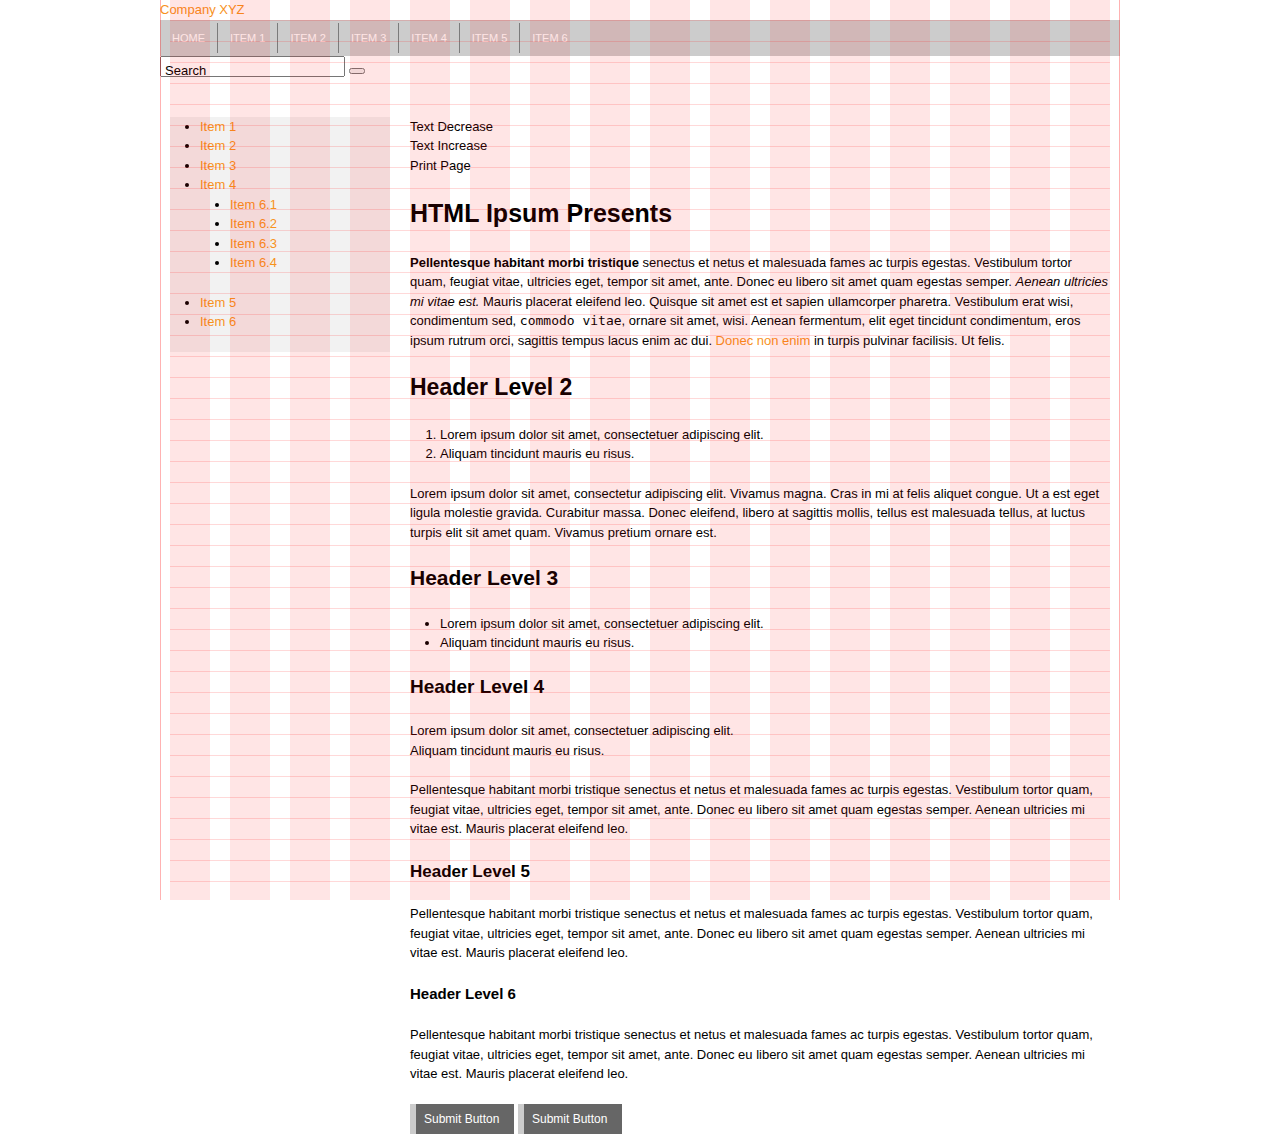
==== core-structure/secondLevel-2col.html @ 456d3337 "added cutup structure" ====
<!DOCTYPE html PUBLIC "-//W3C//DTD XHTML 1.0 Strict//EN"
    "http://www.w3.org/TR/xhtml1/DTD/xhtml1-strict.dtd">
    
<html xmlns="http://www.w3.org/1999/xhtml" xml:lang="en" lang="en">
 
    <head>
 
        <title><TITLE> - Company XYZ</title>
 
        <meta http-equiv="Content-Type" content="text/html; charset=iso-8859-1" />
 
        <meta name="title" content="<TITLE> - Company XYZ" />
        <meta name="description" content="<HTMLENTITIES><SUMMARY></HTMLENTITIES>" />
        <meta name="keywords" content="" />
 
        <meta name="robots" content="index,follow" />
        <meta name="revisit-after" content="7 days" />
 
        <link rel="icon" type="image/vnd.microsoft.icon" href="/favicon.ico" />
        <link rel="SHORTCUT ICON" href="/favicon.ico" />
 
        <link rel="stylesheet" type="text/css" href="stylesheets/reset.css" />
        <link rel="stylesheet" type="text/css" media="screen" href="stylesheets/960.css" />
        <link rel="stylesheet" type="text/css" media="screen" href="stylesheets/base.css" />
        <link rel="stylesheet" type="text/css" media="screen" href="stylesheets/screen.css" />
        <link rel="stylesheet" type="text/css" media="print" href="stylesheets/print.css" />
 
 		<script type="text/javascript" src="js/jquery-v1.6.1.js"></script>
 		<script type="text/javascript" src="js/jquery.textresizzle.js"></script>
 		<script type="text/javascript" src="js/jquery.cookies.2.2.0.min.js"></script>
 		
 		<script type="text/javascript" src="js/site.js"></script>
 		
    </head>
 
    <body class="section-<TREEID>" id="page-<ID>">
 		
 		<p class="wai"><a href="#">Skip Navigation</a></p>
 		
 		<div id="wrapper">
 		
 			<div id="head" class="container_16">
 			
 				<div id="brand">
 					<a href="/">Company XYZ</a>
 				</div><!--/#brand-->
 				
				<div id="navigation">
				
					<ul id="suckerfish2" class="suckerfish2 rl">
						<li class="suckerfish_category suckerfish_level1 suckerfish_item0 suckerfish_current node_00000" id="suckerfish2_menu_0"><a href="#" title="">Home</a></li>
						<li class="suckerfish_category suckerfish_level1 suckerfish_item1 node_00001" id="suckerfish2_menu_1"><a href="#" title="">Item 1</a></li>
						<li class="suckerfish_category suckerfish_level1 suckerfish_item2 node_00002" id="suckerfish2_menu_2"><a href="#">Item 2</a>
							<ul class="suckerfish_level1">
								<li class="suckerfish_category suckerfish_level2 suckerfish_item0 node_00010"><a href="#" title="">Item 2.1</a></li>
								<li class="suckerfish_category suckerfish_level2 suckerfish_item1 node_00011"><a href="#" title="">Item 2.2</a></li>
								<li class="suckerfish_category suckerfish_level2 suckerfish_item2 node_00012"><a href="#" title="">Item 2.3</a></li>
								<li class="suckerfish_category suckerfish_level2 suckerfish_item3 node_00013"><a href="#" title="">Item 2.4</a></li>
								<li class="suckerfish_category suckerfish_level2 suckerfish_item4 node_00014"><a href="#" title="">Item 2.5</a></li>
								<li class="suckerfish_category suckerfish_level2 suckerfish_item5 node_00015"><a href="#" title="">Item 2.6</a></li>
								<li class="suckerfish_category suckerfish_level2 suckerfish_item6 node_00016"><a href="#" title="">Item 2.7</a></li>
								<li class="suckerfish_category suckerfish_level2 suckerfish_item7 node_00017 suckerfish_final"><a href="#" title="">Item 2.8</a></li>
							</ul>
						</li>
						<li class="suckerfish_category suckerfish_level1 suckerfish_item3 node_00003" id="suckerfish2_menu_3"><a href="#" title="">Item 3</a></li>
						<li class="suckerfish_category suckerfish_level1 suckerfish_item4 node_00004" id="suckerfish2_menu_4"><a href="#" title="">Item 4</a></li>
						<li class="suckerfish_category suckerfish_level1 suckerfish_item5 node_00005" id="suckerfish2_menu_5"><a href="#" title="">Item 5</a></li>
						<li class="suckerfish_category suckerfish_level1 suckerfish_item6 node_00006 suckerfish_final" id="suckerfish2_menu_6"><a href="#" title="">Item 6</a></li>
					</ul>
				
				</div>
				<!-- /#navigation -->
				
				
					<form action="/" method="get" id="search">
						<fieldset>
							<legend><span class="wai">Search AMA Victoria</span></legend>
							<p>
								<label for="query">Search</label>
								<input id="query" name="query" type="text" />
								<input type="hidden" name="action" value="search">
								<button type="submit"><span class="wai">Search</span></button>
							</p>
						</fieldset>
					</form>
			
 				
 			</div><!--/#head-->
 			
 			<div id="feature-secondLevel">
 				
 			</div><!--/#feature-secondLevel-->
 			
 			<div id="content" class="container_16">
 				
 				<div id="primary" class="grid_12 push_4">
 				
 						<div id="usability-controls">
								
							<ul class="rl">
								<li id="text-decrease" class="text-decrease"><span class="wai1">Text Decrease</span></li>
								<li id="text-increase" class="text-increase"><span class="wai1">Text Increase</span></li>
								<li id="print-page"><span>Print Page</span></li>
							</ul>
							
						</div><!--/#usability-controls-->
						
						<h1>HTML Ipsum Presents</h1>
	       
						<p><strong>Pellentesque habitant morbi tristique</strong> senectus et netus et malesuada fames ac turpis egestas. Vestibulum tortor quam, feugiat vitae, ultricies eget, tempor sit amet, ante. Donec eu libero sit amet quam egestas semper. <em>Aenean ultricies mi vitae est.</em> Mauris placerat eleifend leo. Quisque sit amet est et sapien ullamcorper pharetra. Vestibulum erat wisi, condimentum sed, <code>commodo vitae</code>, ornare sit amet, wisi. Aenean fermentum, elit eget tincidunt condimentum, eros ipsum rutrum orci, sagittis tempus lacus enim ac dui. <a href="#">Donec non enim</a> in turpis pulvinar facilisis. Ut felis.</p>
						
						<h2>Header Level 2</h2>
							       
						<ol>
						   <li>Lorem ipsum dolor sit amet, consectetuer adipiscing elit.</li>
						   <li>Aliquam tincidunt mauris eu risus.</li>
						</ol>
						
						<blockquote><p>Lorem ipsum dolor sit amet, consectetur adipiscing elit. Vivamus magna. Cras in mi at felis aliquet congue. Ut a est eget ligula molestie gravida. Curabitur massa. Donec eleifend, libero at sagittis mollis, tellus est malesuada tellus, at luctus turpis elit sit amet quam. Vivamus pretium ornare est.</p></blockquote>
						
						<h3>Header Level 3</h3>
						
						<ul>
						   <li>Lorem ipsum dolor sit amet, consectetuer adipiscing elit.</li>
						   <li>Aliquam tincidunt mauris eu risus.</li>
						</ul>
						
						<h4>Header Level 4</h4>
						
						<ul class="rl test">
						   <li>Lorem ipsum dolor sit amet, consectetuer adipiscing elit.</li>
						   <li>Aliquam tincidunt mauris eu risus.</li>
						</ul>
						
						<p>Pellentesque habitant morbi tristique senectus et netus et malesuada fames ac turpis egestas. Vestibulum tortor quam, feugiat vitae, ultricies eget, tempor sit amet, ante. Donec eu libero sit amet quam egestas semper. Aenean ultricies mi vitae est. Mauris placerat eleifend leo.</p>
						
						<h5>Header Level 5</h5>
						
						<p>Pellentesque habitant morbi tristique senectus et netus et malesuada fames ac turpis egestas. Vestibulum tortor quam, feugiat vitae, ultricies eget, tempor sit amet, ante. Donec eu libero sit amet quam egestas semper. Aenean ultricies mi vitae est. Mauris placerat eleifend leo.</p>
						
						<h6>Header Level 6</h6>
						
						<p>Pellentesque habitant morbi tristique senectus et netus et malesuada fames ac turpis egestas. Vestibulum tortor quam, feugiat vitae, ultricies eget, tempor sit amet, ante. Donec eu libero sit amet quam egestas semper. Aenean ultricies mi vitae est. Mauris placerat eleifend leo.</p>
 						
						<label for="#" id="#" class="main-btn blue-btn">
							<input id="#" name="#" type="submit" class="wai"/>
								<span>
									Submit Button
								</span>
						</label>
						
						<label for="#" id="#" class="main-btn red-btn">
							<input id="#" name="#" type="submit" class="wai"/>
								<span>
									Submit Button
								</span>
						</label>
 						
 				</div><!--/#primary-->
 				
 				<div id="secondary" class="grid_4 pull_12" style="background: #f2f2f2;">
 				
 					<ul id="ctoc2" class="ctoc2">
						<li class="ctoc_category ctoc_level1 ctoc_item0 node_00010"><a href="#" title="Item 1">Item 1</a></li>
						<li class="ctoc_category ctoc_level1 ctoc_current ctoc_item1 node_00020"><a href="#" title="Item 2">Item 2</a></li>
						<li class="ctoc_category ctoc_level1 ctoc_item2 node_00030"><a href="#" title="Item 3">Item 3</a></li>
						<li class="ctoc_category ctoc_level1 ctoc_item3 node_00040"><a href="#" title="Item 4">Item 4</a>
							<ul class="ctoc_level1">
								<li class="ctoc_item ctoc_level2 ctoc_item0 node_00061"><a href="#" title="Item 6.1">Item 6.1</a></li>
								<li class="ctoc_item ctoc_level2 ctoc_item1 node_00061"><a href="#" title="Item 6.2">Item 6.2</a></li>
								<li class="ctoc_item ctoc_level2 ctoc_item2 ctoc_current node_00062"><a href="#" title="Item 6.3">Item 6.3</a></li>
								<li class="ctoc_item ctoc_level2 ctoc_item3 node_00063"><a href="#" title="Item 6.4">Item 6.4</a></li>
							</ul>
						</li>
						<li class="ctoc_category ctoc_level1 ctoc_item4 node_00050"><a href="#" title="Item 5">Item 5</a></li>
						<li class="ctoc_category ctoc_level1 ctoc_item5 ctoc_current ctoc_active node_00060"><a href="#" title="Item 6">Item 6</a></li>
					</ul>
					<!-- /#ctoc2 -->
					
 				</div><!--/#aside-->
 				
 			</div><!--/#content-->
 			
 			<div id="footer">
 				
 				
 				
 			</div><!--/#footer-->
 			
 		</div><!--/#wrapper-->

    </body>

</html>
---- core-structure/stylesheets/960.css ----
/*
  960 Grid System ~ Core CSS.
  Learn more ~ http://960.gs/

  Licensed under GPL and MIT.
*/

/*
  Forces backgrounds to span full width,
  even if there is horizontal scrolling.
  Increase this if your layout is wider.

  Note: IE6 works fine without this fix.
*/

body {
  min-width: 960px;
}

/* `Containers
----------------------------------------------------------------------------------------------------*/

.container_12,
.container_16 {
  margin-left: auto;
  margin-right: auto;
  width: 960px;
}

/* `Grid >> Global
----------------------------------------------------------------------------------------------------*/

.grid_1,
.grid_2,
.grid_3,
.grid_4,
.grid_5,
.grid_6,
.grid_7,
.grid_8,
.grid_9,
.grid_10,
.grid_11,
.grid_12,
.grid_13,
.grid_14,
.grid_15,
.grid_16 {
  display: inline;
  float: left;
  margin-left: 10px;
  margin-right: 10px;
}

.push_1, .pull_1,
.push_2, .pull_2,
.push_3, .pull_3,
.push_4, .pull_4,
.push_5, .pull_5,
.push_6, .pull_6,
.push_7, .pull_7,
.push_8, .pull_8,
.push_9, .pull_9,
.push_10, .pull_10,
.push_11, .pull_11,
.push_12, .pull_12,
.push_13, .pull_13,
.push_14, .pull_14,
.push_15, .pull_15 {
  position: relative;
}

.container_12 .grid_3,
.container_16 .grid_4 {
  width: 220px;
}

.container_12 .grid_6,
.container_16 .grid_8 {
  width: 460px;
}

.container_12 .grid_9,
.container_16 .grid_12 {
  width: 700px;
}

.container_12 .grid_12,
.container_16 .grid_16 {
  width: 940px;
}

/* `Grid >> Children (Alpha ~ First, Omega ~ Last)
----------------------------------------------------------------------------------------------------*/

.alpha {
  margin-left: 0;
}

.omega {
  margin-right: 0;
}

/* `Grid >> 12 Columns
----------------------------------------------------------------------------------------------------*/

.container_12 .grid_1 {
  width: 60px;
}

.container_12 .grid_2 {
  width: 140px;
}

.container_12 .grid_4 {
  width: 300px;
}

.container_12 .grid_5 {
  width: 380px;
}

.container_12 .grid_7 {
  width: 540px;
}

.container_12 .grid_8 {
  width: 620px;
}

.container_12 .grid_10 {
  width: 780px;
}

.container_12 .grid_11 {
  width: 860px;
}

/* `Grid >> 16 Columns
----------------------------------------------------------------------------------------------------*/

.container_16 .grid_1 {
  width: 40px;
}

.container_16 .grid_2 {
  width: 100px;
}

.container_16 .grid_3 {
  width: 160px;
}

.container_16 .grid_5 {
  width: 280px;
}

.container_16 .grid_6 {
  width: 340px;
}

.container_16 .grid_7 {
  width: 400px;
}

.container_16 .grid_9 {
  width: 520px;
}

.container_16 .grid_10 {
  width: 580px;
}

.container_16 .grid_11 {
  width: 640px;
}

.container_16 .grid_13 {
  width: 760px;
}

.container_16 .grid_14 {
  width: 820px;
}

.container_16 .grid_15 {
  width: 880px;
}

/* `Prefix Extra Space >> Global
----------------------------------------------------------------------------------------------------*/

.container_12 .prefix_3,
.container_16 .prefix_4 {
  padding-left: 240px;
}

.container_12 .prefix_6,
.container_16 .prefix_8 {
  padding-left: 480px;
}

.container_12 .prefix_9,
.container_16 .prefix_12 {
  padding-left: 720px;
}

/* `Prefix Extra Space >> 12 Columns
----------------------------------------------------------------------------------------------------*/

.container_12 .prefix_1 {
  padding-left: 80px;
}

.container_12 .prefix_2 {
  padding-left: 160px;
}

.container_12 .prefix_4 {
  padding-left: 320px;
}

.container_12 .prefix_5 {
  padding-left: 400px;
}

.container_12 .prefix_7 {
  padding-left: 560px;
}

.container_12 .prefix_8 {
  padding-left: 640px;
}

.container_12 .prefix_10 {
  padding-left: 800px;
}

.container_12 .prefix_11 {
  padding-left: 880px;
}

/* `Prefix Extra Space >> 16 Columns
----------------------------------------------------------------------------------------------------*/

.container_16 .prefix_1 {
  padding-left: 60px;
}

.container_16 .prefix_2 {
  padding-left: 120px;
}

.container_16 .prefix_3 {
  padding-left: 180px;
}

.container_16 .prefix_5 {
  padding-left: 300px;
}

.container_16 .prefix_6 {
  padding-left: 360px;
}

.container_16 .prefix_7 {
  padding-left: 420px;
}

.container_16 .prefix_9 {
  padding-left: 540px;
}

.container_16 .prefix_10 {
  padding-left: 600px;
}

.container_16 .prefix_11 {
  padding-left: 660px;
}

.container_16 .prefix_13 {
  padding-left: 780px;
}

.container_16 .prefix_14 {
  padding-left: 840px;
}

.container_16 .prefix_15 {
  padding-left: 900px;
}

/* `Suffix Extra Space >> Global
----------------------------------------------------------------------------------------------------*/

.container_12 .suffix_3,
.container_16 .suffix_4 {
  padding-right: 240px;
}

.container_12 .suffix_6,
.container_16 .suffix_8 {
  padding-right: 480px;
}

.container_12 .suffix_9,
.container_16 .suffix_12 {
  padding-right: 720px;
}

/* `Suffix Extra Space >> 12 Columns
----------------------------------------------------------------------------------------------------*/

.container_12 .suffix_1 {
  padding-right: 80px;
}

.container_12 .suffix_2 {
  padding-right: 160px;
}

.container_12 .suffix_4 {
  padding-right: 320px;
}

.container_12 .suffix_5 {
  padding-right: 400px;
}

.container_12 .suffix_7 {
  padding-right: 560px;
}

.container_12 .suffix_8 {
  padding-right: 640px;
}

.container_12 .suffix_10 {
  padding-right: 800px;
}

.container_12 .suffix_11 {
  padding-right: 880px;
}

/* `Suffix Extra Space >> 16 Columns
----------------------------------------------------------------------------------------------------*/

.container_16 .suffix_1 {
  padding-right: 60px;
}

.container_16 .suffix_2 {
  padding-right: 120px;
}

.container_16 .suffix_3 {
  padding-right: 180px;
}

.container_16 .suffix_5 {
  padding-right: 300px;
}

.container_16 .suffix_6 {
  padding-right: 360px;
}

.container_16 .suffix_7 {
  padding-right: 420px;
}

.container_16 .suffix_9 {
  padding-right: 540px;
}

.container_16 .suffix_10 {
  padding-right: 600px;
}

.container_16 .suffix_11 {
  padding-right: 660px;
}

.container_16 .suffix_13 {
  padding-right: 780px;
}

.container_16 .suffix_14 {
  padding-right: 840px;
}

.container_16 .suffix_15 {
  padding-right: 900px;
}

/* `Push Space >> Global
----------------------------------------------------------------------------------------------------*/

.container_12 .push_3,
.container_16 .push_4 {
  left: 240px;
}

.container_12 .push_6,
.container_16 .push_8 {
  left: 480px;
}

.container_12 .push_9,
.container_16 .push_12 {
  left: 720px;
}

/* `Push Space >> 12 Columns
----------------------------------------------------------------------------------------------------*/

.container_12 .push_1 {
  left: 80px;
}

.container_12 .push_2 {
  left: 160px;
}

.container_12 .push_4 {
  left: 320px;
}

.container_12 .push_5 {
  left: 400px;
}

.container_12 .push_7 {
  left: 560px;
}

.container_12 .push_8 {
  left: 640px;
}

.container_12 .push_10 {
  left: 800px;
}

.container_12 .push_11 {
  left: 880px;
}

/* `Push Space >> 16 Columns
----------------------------------------------------------------------------------------------------*/

.container_16 .push_1 {
  left: 60px;
}

.container_16 .push_2 {
  left: 120px;
}

.container_16 .push_3 {
  left: 180px;
}

.container_16 .push_5 {
  left: 300px;
}

.container_16 .push_6 {
  left: 360px;
}

.container_16 .push_7 {
  left: 420px;
}

.container_16 .push_9 {
  left: 540px;
}

.container_16 .push_10 {
  left: 600px;
}

.container_16 .push_11 {
  left: 660px;
}

.container_16 .push_13 {
  left: 780px;
}

.container_16 .push_14 {
  left: 840px;
}

.container_16 .push_15 {
  left: 900px;
}

/* `Pull Space >> Global
----------------------------------------------------------------------------------------------------*/

.container_12 .pull_3,
.container_16 .pull_4 {
  left: -240px;
}

.container_12 .pull_6,
.container_16 .pull_8 {
  left: -480px;
}

.container_12 .pull_9,
.container_16 .pull_12 {
  left: -720px;
}

/* `Pull Space >> 12 Columns
----------------------------------------------------------------------------------------------------*/

.container_12 .pull_1 {
  left: -80px;
}

.container_12 .pull_2 {
  left: -160px;
}

.container_12 .pull_4 {
  left: -320px;
}

.container_12 .pull_5 {
  left: -400px;
}

.container_12 .pull_7 {
  left: -560px;
}

.container_12 .pull_8 {
  left: -640px;
}

.container_12 .pull_10 {
  left: -800px;
}

.container_12 .pull_11 {
  left: -880px;
}

/* `Pull Space >> 16 Columns
----------------------------------------------------------------------------------------------------*/

.container_16 .pull_1 {
  left: -60px;
}

.container_16 .pull_2 {
  left: -120px;
}

.container_16 .pull_3 {
  left: -180px;
}

.container_16 .pull_5 {
  left: -300px;
}

.container_16 .pull_6 {
  left: -360px;
}

.container_16 .pull_7 {
  left: -420px;
}

.container_16 .pull_9 {
  left: -540px;
}

.container_16 .pull_10 {
  left: -600px;
}

.container_16 .pull_11 {
  left: -660px;
}

.container_16 .pull_13 {
  left: -780px;
}

.container_16 .pull_14 {
  left: -840px;
}

.container_16 .pull_15 {
  left: -900px;
}

/* `Clear Floated Elements
----------------------------------------------------------------------------------------------------*/

/* http://sonspring.com/journal/clearing-floats */

.clear {
  clear: both;
  display: block;
  overflow: hidden;
  visibility: hidden;
  width: 0;
  height: 0;
}

/* http://www.yuiblog.com/blog/2010/09/27/clearfix-reloaded-overflowhidden-demystified */

.clearfix:before,
.clearfix:after {
  content: '\0020';
  display: block;
  overflow: hidden;
  visibility: hidden;
  width: 0;
  height: 0;
}

.clearfix:after {
  clear: both;
}

/*
  The following zoom:1 rule is specifically for IE6 + IE7.
  Move to separate stylesheet if invalid CSS is a problem.
*/

.clearfix {
  zoom: 1;
}
---- core-structure/stylesheets/base.css ----
/* @group Basic HTML
---------------------------------------*/

* { -webkit-text-size-adjust: none; } /* Stop webkit mobile automatically adjusting font sizes */

html,
body {
	height: 100%; 
}

body {
  font: 13px/1.5 'Helvetica Neue', Arial, 'Liberation Sans', FreeSans, sans-serif;
  height: 100%; 
}

pre,
code {
  font-family: 'DejaVu Sans Mono', Monaco, Consolas, monospace;
}

hr {
  border: 0 #ccc solid;
  border-top-width: 1px;
  clear: both;
  height: 0;
}

a { color: #F7931E; text-decoration: none; }
a:hover { text-decoration: underline; }

/* @end Basic HTML */

/* @group Headings
---------------------------------------*/

h1 {
  font-size: 25px;
}

h2 {
  font-size: 23px;
}

h3 {
  font-size: 21px;
}

h4 {
  font-size: 19px;
}

h5 {
  font-size: 17px;
}

h6 {
  font-size: 15px;
}

/* @end Headings */

/* @group Spacing
---------------------------------------*/

ol {
  list-style: decimal;
}

ul {
  list-style: disc;
}

li {
  margin-left: 30px;
}

p,
dl,
hr,
h1,
h2,
h3,
h4,
h5,
h6,
ol,
ul,
pre,
table,
address,
fieldset,
figure {
  margin-bottom: 20px;
}

/* @end Spacing */

/* @group Miscellaneous Items
---------------------------------------*/

.wai {
	height: 1px;
	left: -9999px;
	position: absolute;
	width: 1px;
}

.rl,
.rl ul { list-style-type: none; }
.rl li { margin-left: 0; }

/* TEXT RESIZZLE */
.smallest { font-size: 60%; }
.small {    font-size: 80%; }
.normal {}

.large {    font-size: 120%; line-height: 160%;}
.largest {  font-size: 150%; line-height: 160%;}

/* @end Miscellaneous Items */
---- core-structure/stylesheets/screen.css ----
/* @group Search */
#search p { position: relative; }
#search label {
	position: absolute;
	top: 5px;
	left: 5px;
}

/* @end Search */

/* @group Navigation */

#suckerfish2 {
	background: #cccccc;
	height: 36px;
	margin:	0;
	z-index: 1000;
}
	/*---LEVEL 1 MENU---*/

	#suckerfish2 > li {
		float: left;
		font-size: 11px;
		line-height: 36px;
		text-transform: uppercase;
	}
		#suckerfish2 > li > a {
			color: #fff;
			display: block;
			line-height: 30px;
			margin:  3px 0;
			padding: 0px 12px;
			text-align: center;
			text-decoration: none;
		}

	#suckerfish2 > li:hover {
		background: #6c6b6d url("/images/menu-item.gif") repeat-x;	
	}
	
	#suckerfish2 > li + li > a  {
			border-left: 1px solid #7b7b7b;
	}
		
		/*----DROP DOWN (LEVEL 2)----*/
		
	
		/*----HIDE----*/
		#suckerfish2 li ul {
			background: #000 url("/images/sprite-menu.png") 0 100% no-repeat;
			font-size: 1.1em; /* 12px */
			left: -9999px;
			line-height: 18px;
			margin: 0;
			position: absolute;
			text-transform: uppercase;
			width: 200px;
			z-index: 10000;
		}
		
		/*----ACTIVATE----*/
		#suckerfish2 li:hover ul {
			left: auto;
			position: absolute;
			z-index: 100000;
			background: white;
			width: 220px;
			box-shadow: 2px 2px 2px rgba(0,0,0,.3);
			-moz-box-shadow: 2px 2px 2px rgba(0,0,0,.3);
			-webkit-box-shadow: 2px 2px 2px rgba(0,0,0,.3);
		}
					
					#suckerfish2 li ul li a {
						color: #c8c8c7;
						height: auto;
						padding: 7px 15px;
						text-decoration: none;
						display: block;
						border-bottom: 1px solid #404040;
					}
					
					#suckerfish2 li ul li:hover a {  color: black; }

/* @end Navigation */


/* @group Buttons */

.main-btn {
	background: #cccccc;
	display: inline-block;
	cursor: pointer;
	font-size: 12px !important;
	line-height: 20px;
	text-decoration: none;
	color: white !important;
	width: auto !important;
	padding: 0 0 0 6px !important;
}
	
.main-btn span { 
	background: #666666;
	display: inline-block;
	padding: 0px 15px 0px 8px !important;
	line-height: 30px;
	width: auto !important;
}
		
	.purple-btn:hover { background-position: 0 -100px; }
	.purple-btn:hover span { background-position: right -150px; }

/* @end Buttons */
---- core-structure/stylesheets/print.css ----
body {
    margin:0 !important;
    background: #929292;
    padding:0 !important;
    line-height: 1.4;
    word-spacing:1.1pt;
    letter-spacing:0.2pt; font-family: Garamond,"Times New Roman", serif; color: #000; font-size: 12pt;
}
 
#wrapper{
    width: 190mm;
    background: white url(screen/page-shadow.png) right repeat-y;
    padding: 10mm;
    border-right: 4px solid #606060;
}
 
/*Headings */
h1,h2,h3,h4,h5,h6 { font-family: Helvetica, Arial, sans-serif;  word-wrap: break-word; margin-bottom: 20px; font-weight: bold;}
h1{font-size:19pt; border-bottom: 3px solid #cccccc; padding-bottom: 10px; }
h2{font-size:17pt; border-bottom: 3px solid #cccccc; padding-bottom: 10px; }
h3{font-size:15pt;}
h4,h5,h6{font-size:12pt;}

ul, ol,
p { margin-bottom: 20px; } 

ul li {list-style-type: disc; margin-left: 20px;}
ol li {list-style-type: decimal; margin-left: 20px;}
code { font: 10pt Courier, monospace; }
blockquote { margin: 1.3em; padding: 1em;  font-size: 10pt; }
hr { border-top: none; border-right: none; border-left: none; border-bottom: 2px solid #cccccc; }
strong { font-weight: bold; }
em { font-style: italic; }
 
/* Images */
img { float: left; margin: 1em 1.5em 1.5em 0; }
a img { border: none; }
 
/* Links */
a:link, a:visited { background: transparent; font-weight: 700; text-decoration: underline;color:#333; word-wrap: break-word; }
a:link[href^="http://"]:after, a[href^="http://"]:visited:after { content: " (" attr(href) ") "; font-size: 90%; }
a[href^="http://"] {color:#000; }
 
/* Table */
table { margin: 1px; text-align:left; }
th { border-bottom: 1px solid #333;  font-weight: bold; }
td { border-bottom: 1px solid #333; }
th,td { padding: 4px 10px 4px 0; }
tfoot { font-style: italic; }
caption { background: #fff; margin-bottom:2em; text-align:left; }
thead {display: table-header-group;}
tr {page-break-inside: avoid;}
 
/*hide various parts from the site */

#head, 
#hero,
#user-controls,
#secondary,
#main #sidebar,
#footer,
a.skip-nav,
.wai
{
    display: none;
}
 
#main #breadcrumbs {
    display: none;
}
 
/*Override for print*/
@media print{
 
    body{
        width: 100% !important;
    }
 
    #wrapper{
        width: auto;
        background: none;
        border-right: none;
    }
}
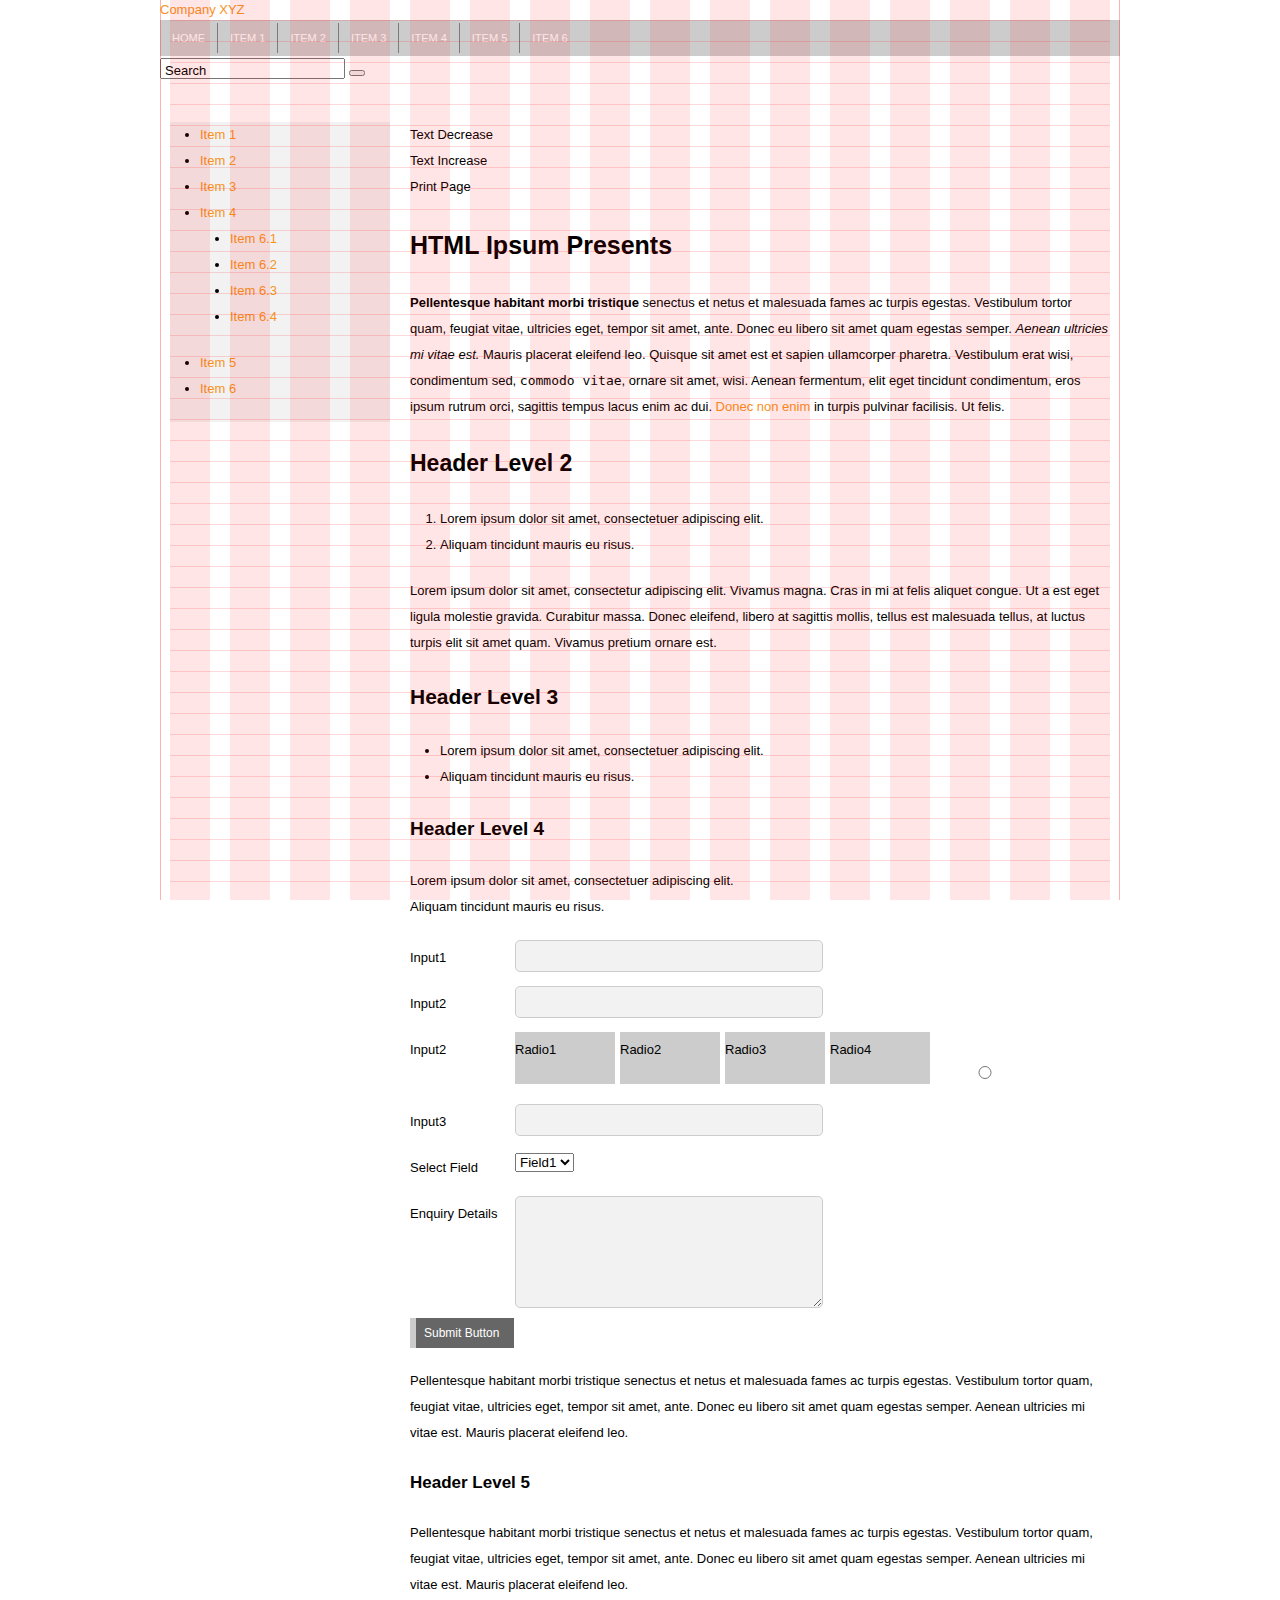
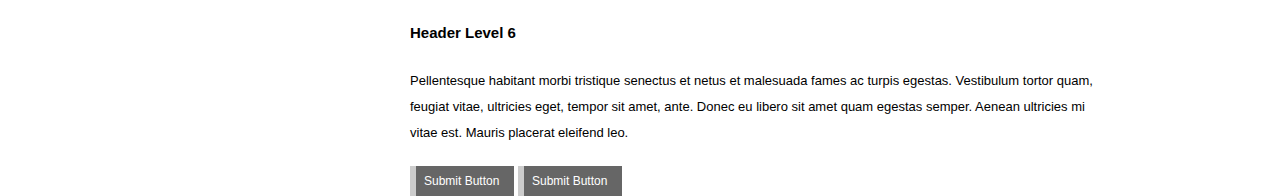
==== commit 009cd119: "added forms - half done" ====
--- a/core-structure/secondLevel-2col.html
+++ b/core-structure/secondLevel-2col.html
@@ -132,6 +132,67 @@
 						   <li>Aliquam tincidunt mauris eu risus.</li>
 						</ul>
 						
+						<form action="#" method="get" name="#">
+							<fieldset>
+								<legend><span class="wai">Title</span></legend>
+								
+								<div>
+									<label for="input1">Input1</label>
+										<input id="input1" name="input" type="text" />
+								</div>
+								<div>
+									<label for="input2">Input2</label>
+										<input id="input2" name="input" type="text" />
+								</div>
+								<div>
+									<label for="input2">Input2</label>
+										<div class="radio-check">
+											
+											<label for="radio1">Radio1
+												<input id="radio1" type="radio" name="radio" /></label>
+											
+											<label for="radio2">Radio2
+												<input id="radio2" type="radio" name="radio" /></label>
+												
+											<label for="radio3">Radio3
+												<input id="radio3" type="radio" name="radio" /></label>
+												
+											<label for="radio4">Radio4
+												<input id="radio4" type="radio" name="radio" /></label>	
+													
+										</div><!--/.radio-check-->
+								</div>
+								<div>
+									<label for="input3">Input3</label>
+										<input id="input3" name="input" type="text" />
+								</div>
+								
+								<div>
+									<label for="select1">Select Field</label>
+										<select id="select1" name="select">
+											<option>Field1</option>
+											<option>Field2</option>
+											<option>Field3</option>
+											<option>Field4</option>
+										</select>
+								</div>
+								
+										
+								<div> 
+									<label for="contact_enquiry">Enquiry Details</label> 
+										<textarea name="contact_enquiry" id="contact_enquiry" rows="5" title="Please enter your enquiry details"></textarea> 
+								</div> 
+										
+								<label for="#" id="#" class="main-btn red-btn">
+									<input id="#" name="#" type="submit" class="wai"/>
+										<span>
+										Submit Button
+										</span>
+								</label>
+							
+							</fieldset>
+						</form>
+						
 						<p>Pellentesque habitant morbi tristique senectus et netus et malesuada fames ac turpis egestas. Vestibulum tortor quam, feugiat vitae, ultricies eget, tempor sit amet, ante. Donec eu libero sit amet quam egestas semper. Aenean ultricies mi vitae est. Mauris placerat eleifend leo.</p>
 						
 						<h5>Header Level 5</h5>
@@ -155,6 +216,8 @@
 									Submit Button
 								</span>
 						</label>
+						
+						
  						
  				</div><!--/#primary-->
  				
--- a/core-structure/stylesheets/base.css
+++ b/core-structure/stylesheets/base.css
@@ -89,8 +89,10 @@
 table,
 address,
 fieldset,
-figure {
+figure,
+form {
   margin-bottom: 20px;
+  line-height: 2em;
 }
 
 /* @end Spacing */
--- a/core-structure/stylesheets/screen.css
+++ b/core-structure/stylesheets/screen.css
@@ -2,7 +2,7 @@
 #search p { position: relative; }
 #search label {
 	position: absolute;
-	top: 5px;
+	top: 2px;
 	left: 5px;
 }
 
@@ -83,6 +83,45 @@
 
 /* @end Navigation */
 
+/* @group Form Styles */
+
+form div { 
+	overflow: hidden; 
+	margin-bottom: 10px;
+}
+form div label {
+	display: block;
+	float: left;
+	line-height: 2em;
+	padding: 5px 0px;
+	margin-right: 5px;
+	width: 100px;
+}
+form div input,
+form div textarea {
+	background: #f2f2f2;
+	border: 1px solid #cccccc;
+	border-radius: 5px;
+	line-height: 20px;
+	padding: 5px 3px;
+	display: block;
+	float: left;
+	width: 300px;
+	-webkit-border-radius: 5px;
+	-moz-border-radius: 5px;
+}
+
+.radio-check label {
+	background: #cccccc;
+	
+}
+
+.radio-check input {
+	float: left;
+}
+
+/* @end Form Styles */
+
 
 /* @group Buttons */
 
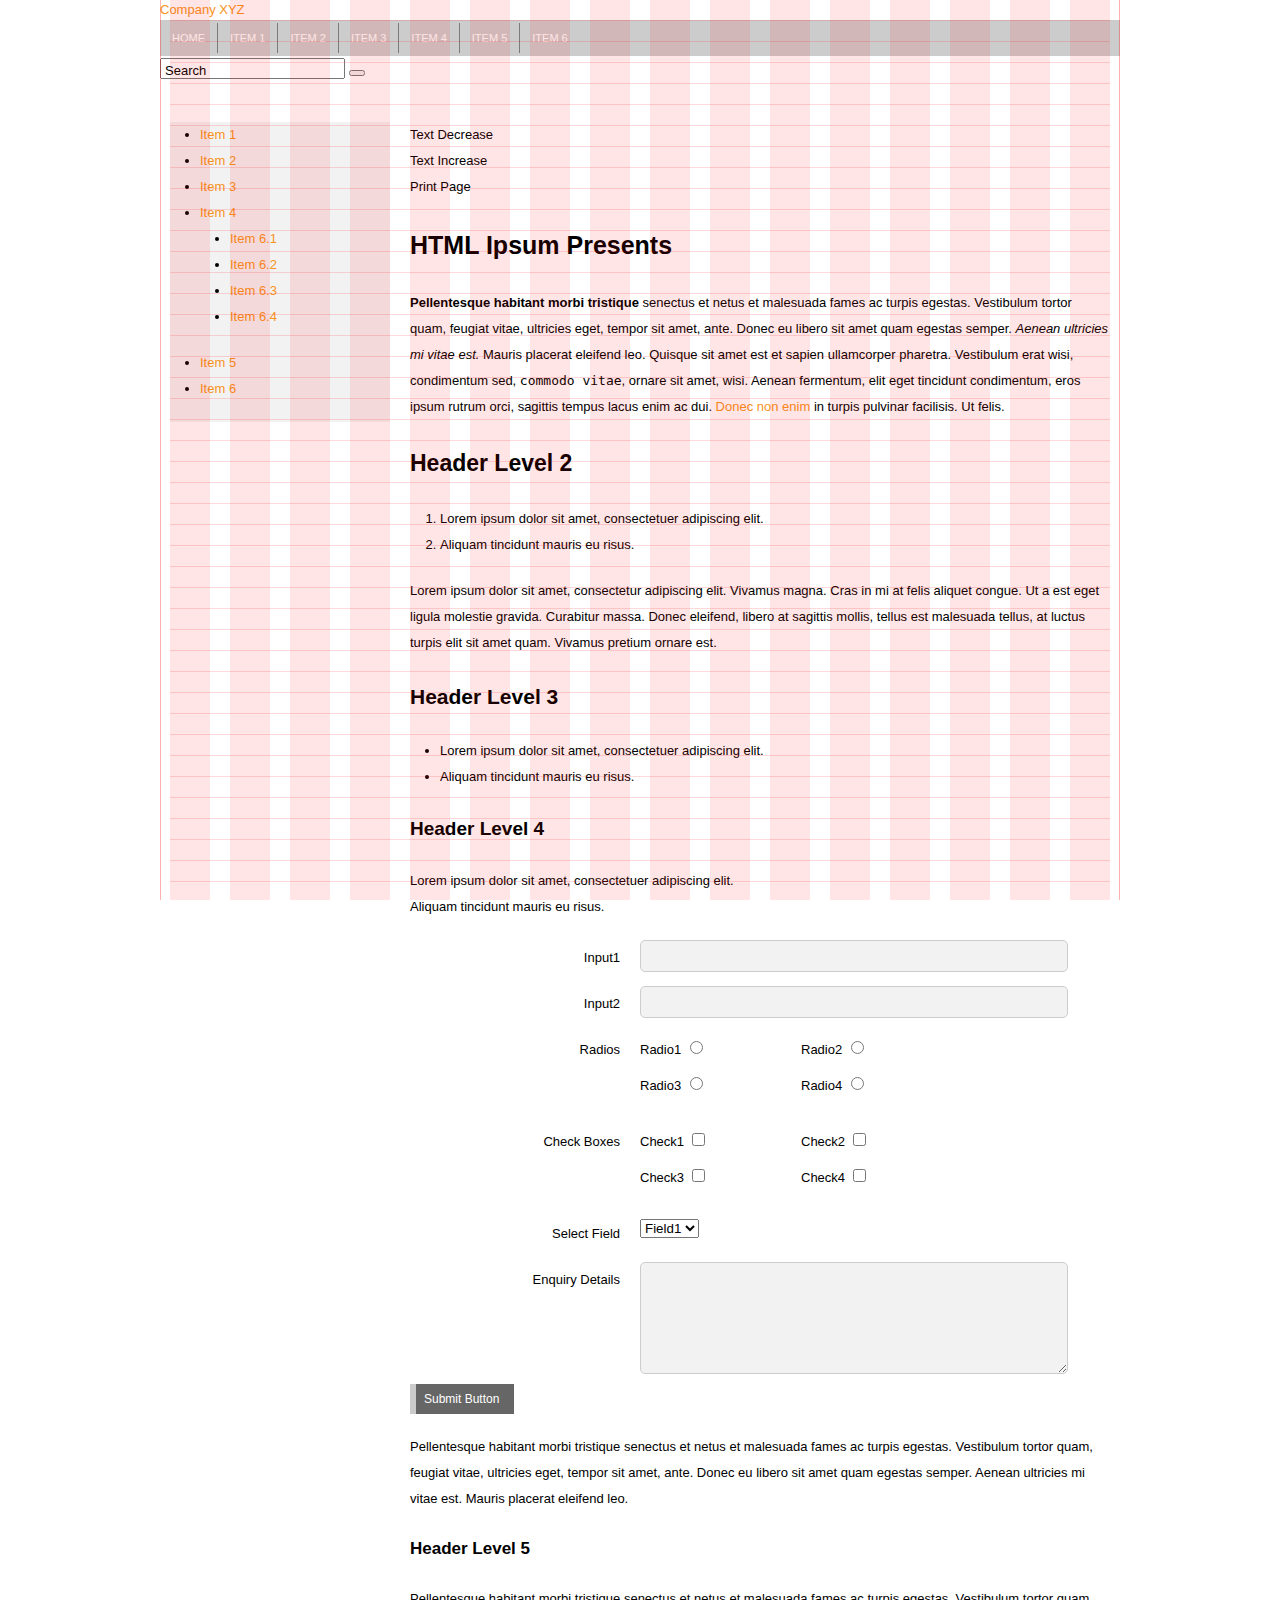
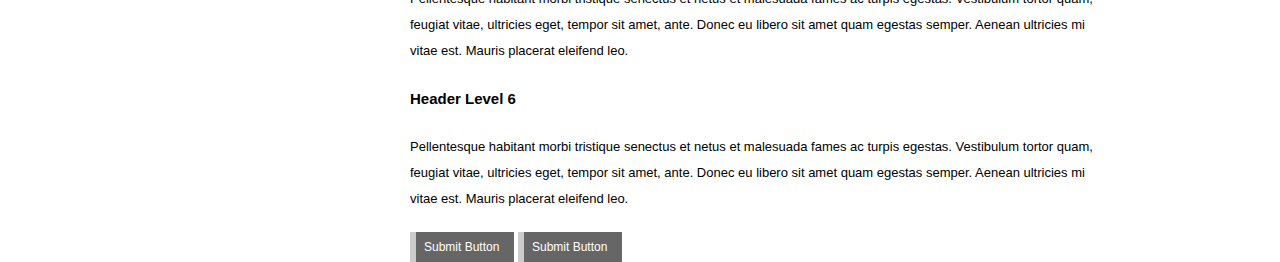
==== commit 1c7f6077: "add form stuff" ====
--- a/core-structure/secondLevel-2col.html
+++ b/core-structure/secondLevel-2col.html
@@ -145,7 +145,7 @@
 										<input id="input2" name="input" type="text" />
 								</div>
 								<div>
-									<label for="input2">Input2</label>
+									<label for="radio">Radios</label>
 										<div class="radio-check">
 											
 											<label for="radio1">Radio1
@@ -162,9 +162,24 @@
 													
 										</div><!--/.radio-check-->
 								</div>
-								<div>
-									<label for="input3">Input3</label>
-										<input id="input3" name="input" type="text" />
+								
+								<div>
+									<label for="radio">Check Boxes</label>
+										<div class="radio-check">
+											
+											<label for="check1">Check1
+												<input id="check1" type="checkbox" name="checkbox" /></label>
+											
+											<label for="check2">Check2
+												<input id="check2" type="checkbox" name="checkbox" /></label>
+												
+											<label for="check3">Check3
+												<input id="check3" type="checkbox" name="checkbox" /></label>
+												
+											<label for="check4">Check4
+												<input id="check4" type="checkbox" name="checkbox" /></label>	
+													
+										</div><!--/.radio-check-->
 								</div>
 								
 								<div>
--- a/core-structure/stylesheets/screen.css
+++ b/core-structure/stylesheets/screen.css
@@ -94,10 +94,12 @@
 	float: left;
 	line-height: 2em;
 	padding: 5px 0px;
-	margin-right: 5px;
-	width: 100px;
+	margin-right: 20px;
+	text-align: right;
+	/* width: 100px; */
+	width: 30%;
 }
-form div input,
+form div input[type="text"],
 form div textarea {
 	background: #f2f2f2;
 	border: 1px solid #cccccc;
@@ -106,18 +108,14 @@
 	padding: 5px 3px;
 	display: block;
 	float: left;
-	width: 300px;
+	/* width: 300px; */
+	width: 60%;
 	-webkit-border-radius: 5px;
 	-moz-border-radius: 5px;
 }
 
 .radio-check label {
-	background: #cccccc;
-	
-}
-
-.radio-check input {
-	float: left;
+	text-align: left;
 }
 
 /* @end Form Styles */
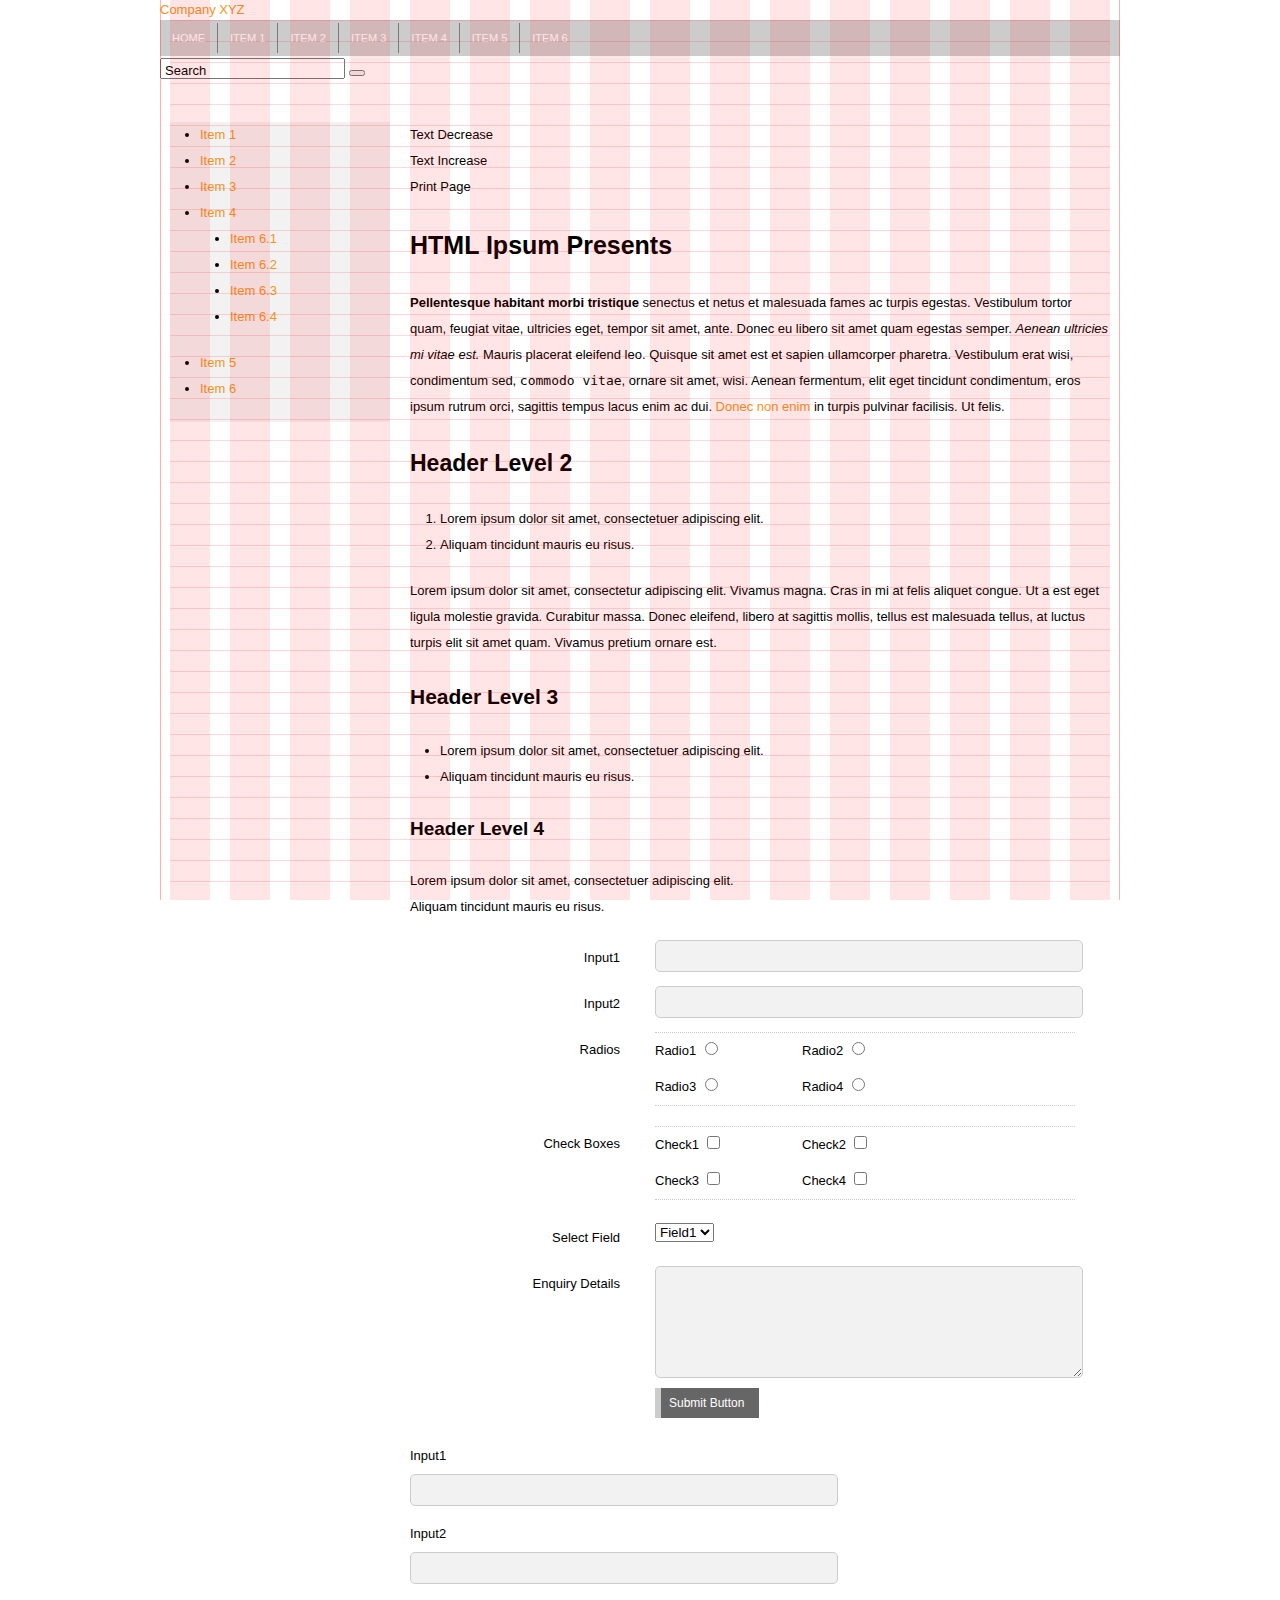
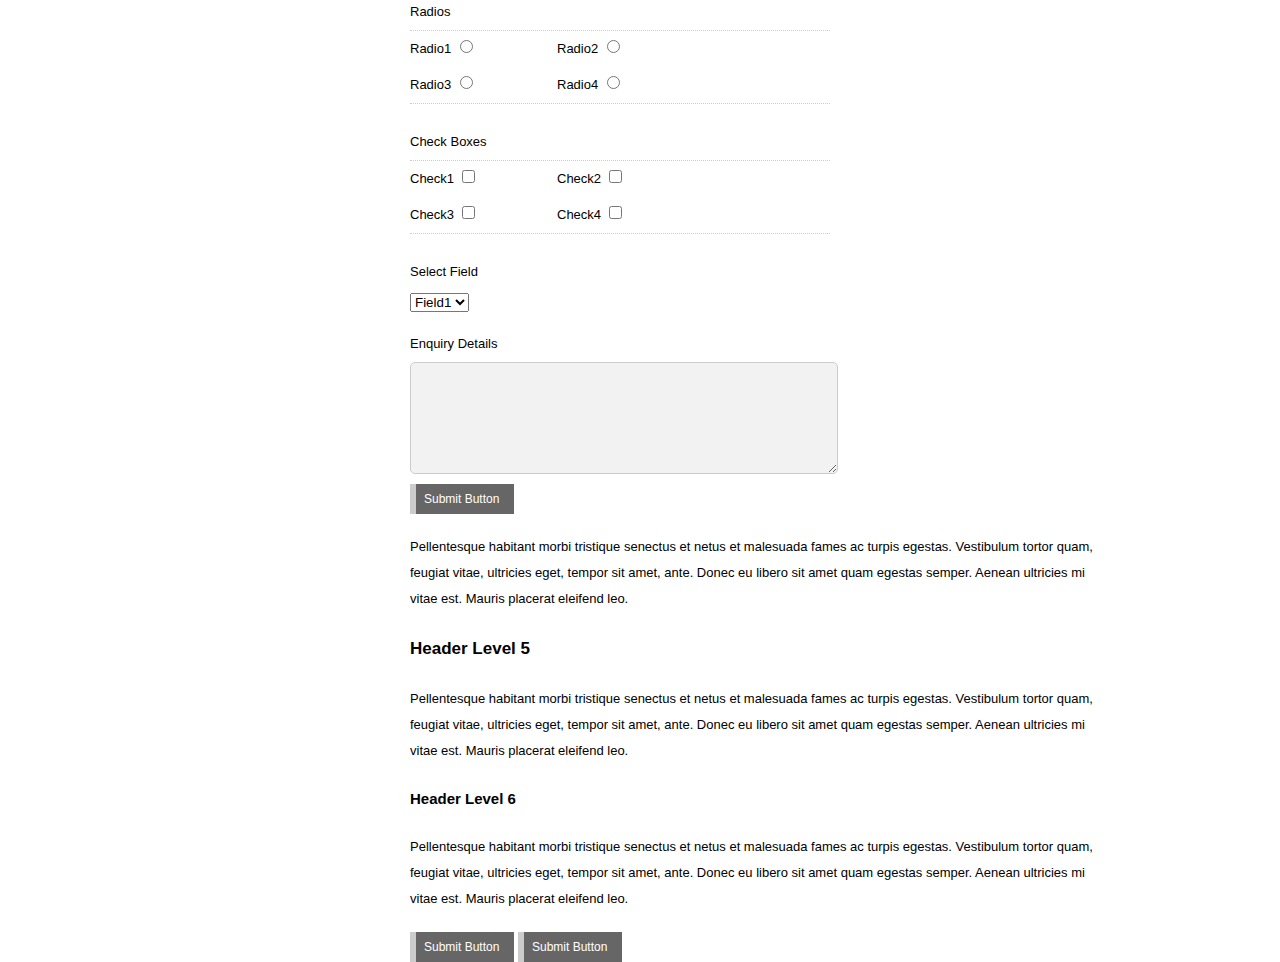
==== commit 69603ef5: "added form validation & form layouts (label left, label top)" ====
--- a/core-structure/secondLevel-2col.html
+++ b/core-structure/secondLevel-2col.html
@@ -28,6 +28,7 @@
  		<script type="text/javascript" src="js/jquery-v1.6.1.js"></script>
  		<script type="text/javascript" src="js/jquery.textresizzle.js"></script>
  		<script type="text/javascript" src="js/jquery.cookies.2.2.0.min.js"></script>
+ 		<script type="text/javascript" src="js/jquery.validate.js"></script>
  		
  		<script type="text/javascript" src="js/site.js"></script>
  		
@@ -132,17 +133,17 @@
 						   <li>Aliquam tincidunt mauris eu risus.</li>
 						</ul>
 						
-						<form action="#" method="get" name="#">
+						<form action="#" method="get" name="#" class="base-form ll val-form">
 							<fieldset>
 								<legend><span class="wai">Title</span></legend>
 								
 								<div>
 									<label for="input1">Input1</label>
-										<input id="input1" name="input" type="text" />
+										<input id="input1" name="input1" type="text" class="required" />
 								</div>
 								<div>
 									<label for="input2">Input2</label>
-										<input id="input2" name="input" type="text" />
+										<input id="input2" name="input2" type="text" class="required" />
 								</div>
 								<div>
 									<label for="radio">Radios</label>
@@ -165,6 +166,82 @@
 								
 								<div>
 									<label for="radio">Check Boxes</label>
+										<div class="radio-check">
+											
+											<label for="check1">Check1
+												<input id="check1" type="checkbox" name="checkbox" /></label>
+											
+											<label for="check2">Check2
+												<input id="check2" type="checkbox" name="checkbox" /></label>
+												
+											<label for="check3">Check3
+												<input id="check3" type="checkbox" name="checkbox" /></label>
+												
+											<label for="check4">Check4
+												<input id="check4" type="checkbox" name="checkbox" /></label>	
+													
+										</div><!--/.radio-check-->
+								</div>
+								
+								<div>
+									<label for="select1">Select Field</label>
+										<select id="select1" name="select">
+											<option>Field1</option>
+											<option>Field2</option>
+											<option>Field3</option>
+											<option>Field4</option>
+										</select>
+								</div>
+								
+										
+								<div> 
+									<label for="contact_enquiry">Enquiry Details</label> 
+										<textarea name="contact_enquiry" id="contact_enquiry" rows="5" title="Please enter your enquiry details"></textarea> 
+								</div> 
+										
+								<label for="submit" id="#" class="main-btn red-btn">
+									<input id="submit" name="#" type="submit" class="wai"/>
+										<span>
+										Submit Button
+										</span>
+								</label>
+							
+							</fieldset>
+						</form>
+						
+						<form action="#" method="get" name="#" class="base-form lt val-form">
+							<fieldset>
+								<legend><span class="wai">Title</span></legend>
+								
+								<div>
+									<label for="input1">Input1</label>
+										<input id="input1" name="input" type="text" />
+								</div>
+								<div>
+									<label for="input2">Input2</label>
+										<input id="input2" name="input" type="text" />
+								</div>
+								<div>
+									<label for="radio" class="rc-label">Radios</label>
+										<div class="radio-check">
+											
+											<label for="radio1">Radio1
+												<input id="radio1" type="radio" name="radio" /></label>
+											
+											<label for="radio2">Radio2
+												<input id="radio2" type="radio" name="radio" /></label>
+												
+											<label for="radio3">Radio3
+												<input id="radio3" type="radio" name="radio" /></label>
+												
+											<label for="radio4">Radio4
+												<input id="radio4" type="radio" name="radio" /></label>	
+													
+										</div><!--/.radio-check-->
+								</div>
+								
+								<div>
+									<label for="radio" class="rc-label">Check Boxes</label>
 										<div class="radio-check">
 											
 											<label for="check1">Check1
--- a/core-structure/stylesheets/screen.css
+++ b/core-structure/stylesheets/screen.css
@@ -16,107 +16,153 @@
 	margin:	0;
 	z-index: 1000;
 }
-	/*---LEVEL 1 MENU---*/
+/*---LEVEL 1 MENU---*/
 
-	#suckerfish2 > li {
-		float: left;
-		font-size: 11px;
-		line-height: 36px;
+#suckerfish2 > li {
+	float: left;
+	font-size: 11px;
+	line-height: 36px;
+	text-transform: uppercase;
+}
+#suckerfish2 > li > a {
+	color: #fff;
+	display: block;
+	line-height: 30px;
+	margin:  3px 0;
+	padding: 0px 12px;
+	text-align: center;
+	text-decoration: none;
+}
+
+#suckerfish2 > li:hover {
+	background: #6c6b6d url("/images/menu-item.gif") repeat-x;	
+}
+
+#suckerfish2 > li + li > a  {
+		border-left: 1px solid #7b7b7b;
+}
+	
+	/*----DROP DOWN (LEVEL 2)----*/
+
+	/*----HIDE----*/
+	#suckerfish2 li ul {
+		background: #000 url("/images/sprite-menu.png") 0 100% no-repeat;
+		font-size: 1.1em; /* 12px */
+		left: -9999px;
+		line-height: 18px;
+		margin: 0;
+		position: absolute;
 		text-transform: uppercase;
-	}
-		#suckerfish2 > li > a {
-			color: #fff;
-			display: block;
-			line-height: 30px;
-			margin:  3px 0;
-			padding: 0px 12px;
-			text-align: center;
-			text-decoration: none;
-		}
-
-	#suckerfish2 > li:hover {
-		background: #6c6b6d url("/images/menu-item.gif") repeat-x;	
+		width: 200px;
+		z-index: 10000;
 	}
 	
-	#suckerfish2 > li + li > a  {
-			border-left: 1px solid #7b7b7b;
+	/*----ACTIVATE----*/
+	#suckerfish2 li:hover ul {
+		left: auto;
+		position: absolute;
+		z-index: 100000;
+		background: white;
+		width: 220px;
+		box-shadow: 2px 2px 2px rgba(0,0,0,.3);
+		-moz-box-shadow: 2px 2px 2px rgba(0,0,0,.3);
+		-webkit-box-shadow: 2px 2px 2px rgba(0,0,0,.3);
 	}
-		
-		/*----DROP DOWN (LEVEL 2)----*/
-		
+				
+	#suckerfish2 li ul li a {
+		color: #c8c8c7;
+		height: auto;
+		padding: 7px 15px;
+		text-decoration: none;
+		display: block;
+		border-bottom: 1px solid #404040;
+	}
 	
-		/*----HIDE----*/
-		#suckerfish2 li ul {
-			background: #000 url("/images/sprite-menu.png") 0 100% no-repeat;
-			font-size: 1.1em; /* 12px */
-			left: -9999px;
-			line-height: 18px;
-			margin: 0;
-			position: absolute;
-			text-transform: uppercase;
-			width: 200px;
-			z-index: 10000;
-		}
-		
-		/*----ACTIVATE----*/
-		#suckerfish2 li:hover ul {
-			left: auto;
-			position: absolute;
-			z-index: 100000;
-			background: white;
-			width: 220px;
-			box-shadow: 2px 2px 2px rgba(0,0,0,.3);
-			-moz-box-shadow: 2px 2px 2px rgba(0,0,0,.3);
-			-webkit-box-shadow: 2px 2px 2px rgba(0,0,0,.3);
-		}
-					
-					#suckerfish2 li ul li a {
-						color: #c8c8c7;
-						height: auto;
-						padding: 7px 15px;
-						text-decoration: none;
-						display: block;
-						border-bottom: 1px solid #404040;
-					}
-					
-					#suckerfish2 li ul li:hover a {  color: black; }
+	#suckerfish2 li ul li:hover a {  color: black; }
 
 /* @end Navigation */
 
 /* @group Form Styles */
 
-form div { 
+/* BASE FORM STYLES */
+form.base-form div { 
 	overflow: hidden; 
 	margin-bottom: 10px;
 }
-form div label {
-	display: block;
-	float: left;
+form.base-form div label {
 	line-height: 2em;
 	padding: 5px 0px;
-	margin-right: 20px;
-	text-align: right;
-	/* width: 100px; */
+	margin-right: 5%;
 	width: 30%;
 }
-form div input[type="text"],
-form div textarea {
+form.base-form div input[type="text"],
+form.base-form div textarea {
 	background: #f2f2f2;
 	border: 1px solid #cccccc;
 	border-radius: 5px;
 	line-height: 20px;
 	padding: 5px 3px;
-	display: block;
-	float: left;
-	/* width: 300px; */
 	width: 60%;
 	-webkit-border-radius: 5px;
 	-moz-border-radius: 5px;
 }
 
-.radio-check label {
+form.base-form .radio-check label {
 	text-align: left;
 }
+
+/* LABEL LEFT STYLES */
+form.ll div label {
+	display: block;
+	float: left;
+	text-align: right;
+}
+
+form.ll div input[type="text"],
+form.ll div textarea {
+	display: block;
+	float: left;
+}
+
+form.ll .main-btn {
+	margin-left: 35%;
+}
+
+
+/* LABEL TOP STYLES */
+form.lt div label {
+	display: block;
+}
+
+form.lt div input[type="text"],
+form.lt div textarea {
+	display: block;
+}
+
+form.lt .radio-check label {
+	display: block;
+	float: left;
+}
+
+.radio-check {
+	width: 60%;
+	border-bottom: 1px dotted #cccccc;
+	border-top: 1px dotted #cccccc;
+}
+
+/* FORM ERRORS */
+
+form.base-form div label.error {
+	background-color: #f5dada;
+	border: 1px solid #bf0404;
+	width: 59%;
+	margin-left: 35%;
+	text-align: left;
+	padding: 0 6px;
+	-webkit-border-radius: 5px;
+	-moz-border-radius: 5px;
+}
+
 
 /* @end Form Styles */
 
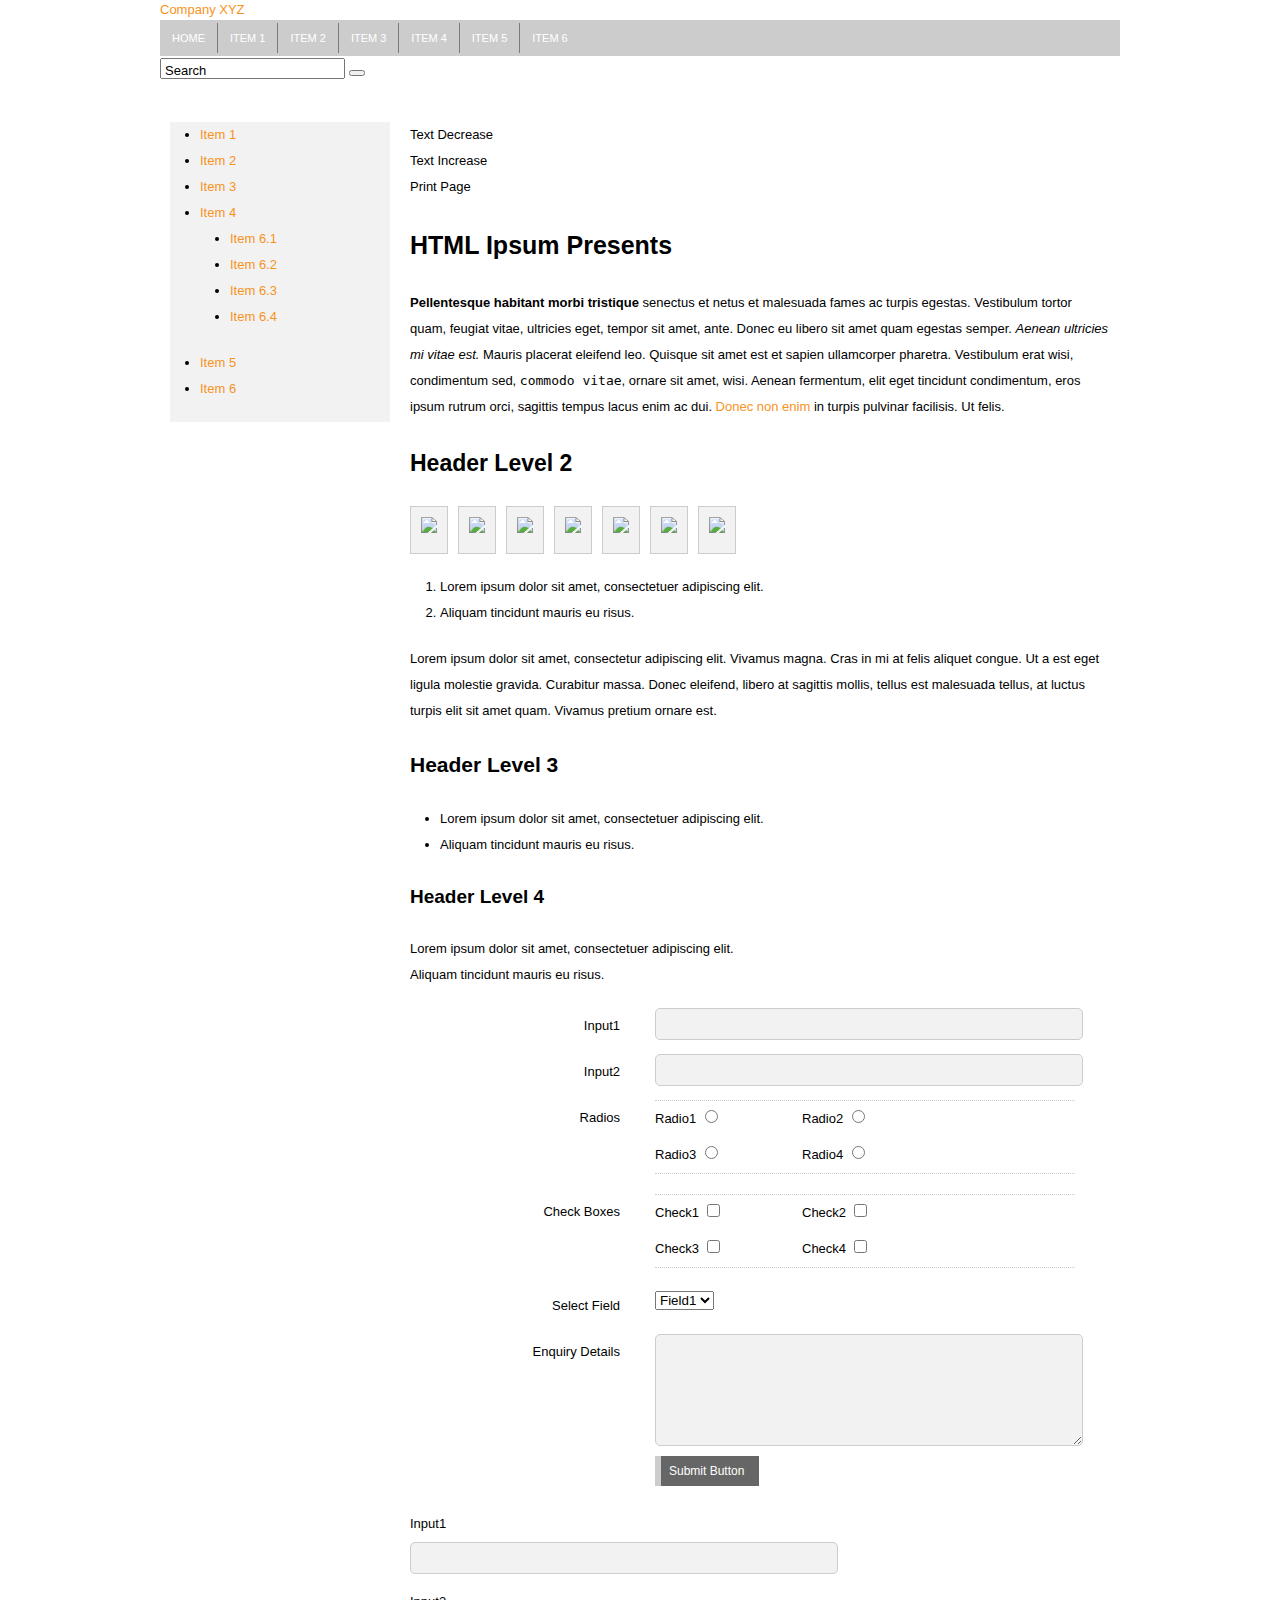
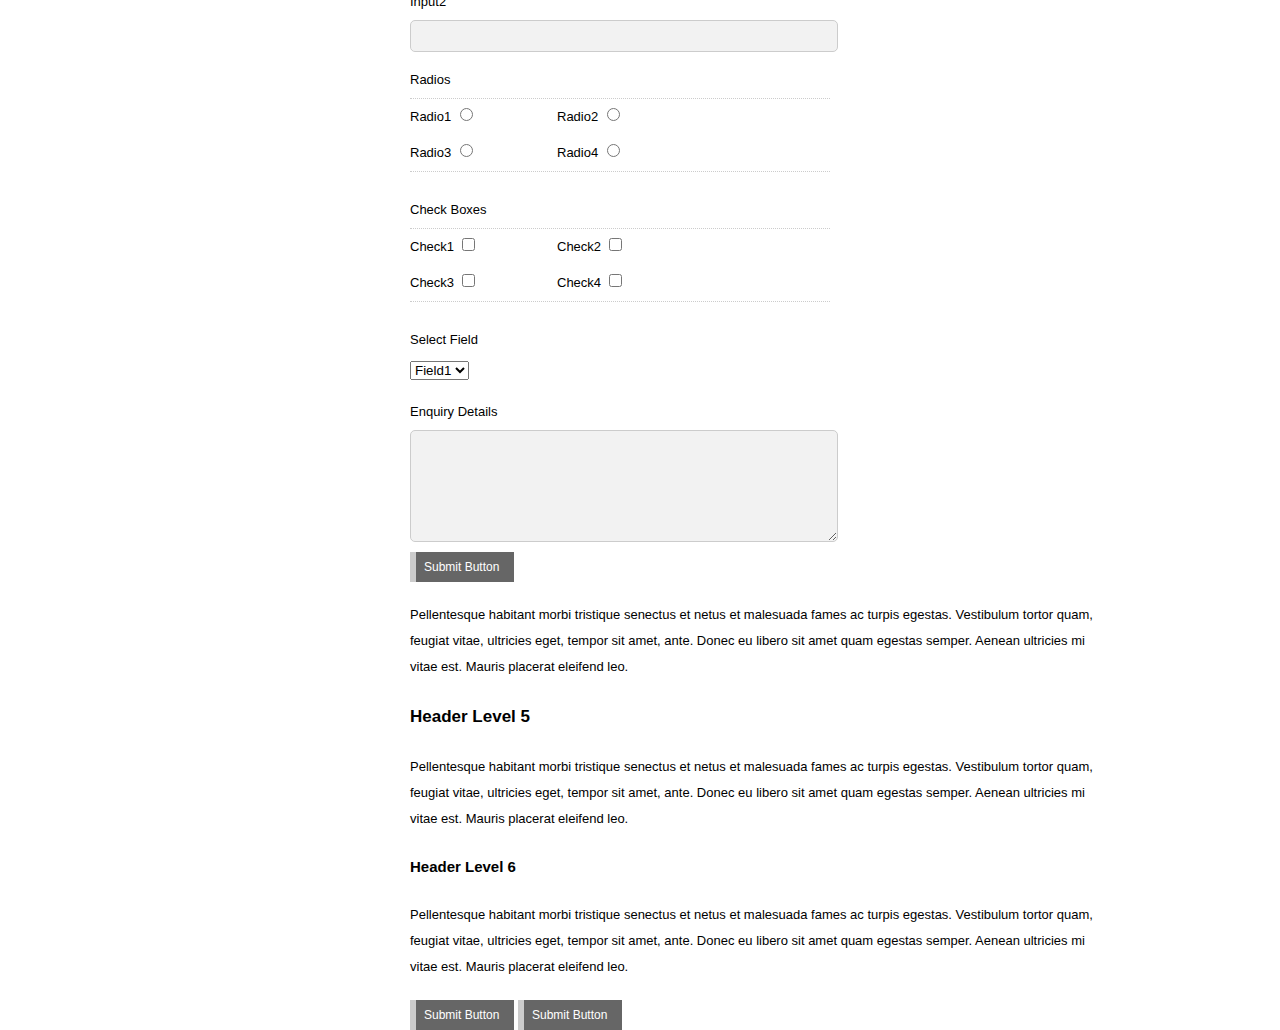
==== commit 33213c9c: "Added error messages for forms, and added image gallery with shadow box" ====
--- a/core-structure/secondLevel-2col.html
+++ b/core-structure/secondLevel-2col.html
@@ -29,6 +29,11 @@
  		<script type="text/javascript" src="js/jquery.textresizzle.js"></script>
  		<script type="text/javascript" src="js/jquery.cookies.2.2.0.min.js"></script>
  		<script type="text/javascript" src="js/jquery.validate.js"></script>
+ 		
+ 		 <!--SHADOW BOX-->
+ 		<link rel="stylesheet" type="text/css" href="shadowbox-3.0.3/shadowbox.css">
+		<script type="text/javascript" src="shadowbox-3.0.3/shadowbox.js"></script>
+ 		<!--SHADOW BOX -->
  		
  		<script type="text/javascript" src="js/site.js"></script>
  		
@@ -111,6 +116,45 @@
 						<p><strong>Pellentesque habitant morbi tristique</strong> senectus et netus et malesuada fames ac turpis egestas. Vestibulum tortor quam, feugiat vitae, ultricies eget, tempor sit amet, ante. Donec eu libero sit amet quam egestas semper. <em>Aenean ultricies mi vitae est.</em> Mauris placerat eleifend leo. Quisque sit amet est et sapien ullamcorper pharetra. Vestibulum erat wisi, condimentum sed, <code>commodo vitae</code>, ornare sit amet, wisi. Aenean fermentum, elit eget tincidunt condimentum, eros ipsum rutrum orci, sagittis tempus lacus enim ac dui. <a href="#">Donec non enim</a> in turpis pulvinar facilisis. Ut felis.</p>
 						
 						<h2>Header Level 2</h2>
+						
+						<ul class="rl image-gallery">
+							<li>
+								<a href="images/450x300.png" class="test-gallery" >
+									<img src="http://placehold.it/150x150" alt="image" />
+								</a>
+							</li>
+							<li>
+								<a href="images/450x300.png" class="test-gallery" >
+									<img src="http://placehold.it/150x150" alt="image" />
+								</a>
+							</li>
+							<li>
+								<a href="images/450x300.png" class="test-gallery" >
+									<img src="http://placehold.it/150x150" alt="image" />
+								</a>
+							</li>
+							<li>
+								<a href="images/450x300.png" class="test-gallery" >
+									<img src="http://placehold.it/150x150" alt="image" />
+								</a>
+							</li>
+							<li>
+								<a href="images/450x300.png" class="test-gallery" >
+									<img src="http://placehold.it/150x150" alt="image" />
+								</a>
+							</li>
+							<li>
+								<a href="images/450x300.png" class="test-gallery" >
+									<img src="http://placehold.it/150x150" alt="image" />
+								</a>
+							</li>
+							<li>
+								<a href="images/450x300.png" class="test-gallery" >
+									<img src="http://placehold.it/150x150" alt="image" />
+								</a>
+							</li>
+							
+						</ul>
 							       
 						<ol>
 						   <li>Lorem ipsum dolor sit amet, consectetuer adipiscing elit.</li>
--- a/core-structure/stylesheets/screen.css
+++ b/core-structure/stylesheets/screen.css
@@ -153,19 +153,34 @@
 /* FORM ERRORS */
 
 form.base-form div label.error {
-	background-color: #f5dada;
+	background: #f5dada url(../assets/base-images/error-icon.png) no-repeat 5px 5px;
 	border: 1px solid #bf0404;
-	width: 59%;
+	max-width: 53%;
 	margin-left: 35%;
 	text-align: left;
-	padding: 0 6px;
+	padding: 0 10px 0 30px;
 	-webkit-border-radius: 5px;
 	-moz-border-radius: 5px;
 }
 
+form.base-form div input.error {
+	border: 1px solid #bf0404;
+}
 
 /* @end Form Styles */
 
+/* @group Image Gallery */
+
+.image-gallery { overflow: hidden; margin-bottom: 10px; }
+.image-gallery li {
+	float: left;
+	border: 1px solid #cccccc;
+	background: #f2f2f2;
+	padding: 10px;
+	margin: 0 10px 10px 0;
+}
+
+/* @end Image gallery */
 
 /* @group Buttons */
 
--- a/core-structure/shadowbox-3.0.3/shadowbox.css
+++ b/core-structure/shadowbox-3.0.3/shadowbox.css
@@ -0,0 +1,30 @@
+#sb-title-inner,#sb-info-inner,#sb-loading-inner,div.sb-message{font-family:"HelveticaNeue-Light","Helvetica Neue",Helvetica,Arial,sans-serif;font-weight:200;color:#fff;}
+#sb-container{position:fixed;margin:0;padding:0;top:0;left:0;z-index:999;text-align:left;visibility:hidden;display:none;}
+#sb-overlay{position:relative;height:100%;width:100%;}
+#sb-wrapper{position:absolute;visibility:hidden;width:100px;}
+#sb-wrapper-inner{position:relative;border:1px solid #303030;overflow:hidden;height:100px;}
+#sb-body{position:relative;height:100%;}
+#sb-body-inner{position:absolute;height:100%;width:100%;}
+#sb-player.html{height:100%;overflow:auto;}
+#sb-body img{border:none;}
+#sb-loading{position:relative;height:100%;}
+#sb-loading-inner{position:absolute;font-size:14px;line-height:24px;height:24px;top:50%;margin-top:-12px;width:100%;text-align:center;}
+#sb-loading-inner span{background:url(loading.gif) no-repeat;padding-left:34px;display:inline-block;}
+#sb-body,#sb-loading{background-color:#060606;}
+#sb-title,#sb-info{position:relative;margin:0;padding:0;overflow:hidden;}
+#sb-title,#sb-title-inner{height:26px;line-height:26px;}
+#sb-title-inner{font-size:16px;}
+#sb-info,#sb-info-inner{height:20px;line-height:20px;}
+#sb-info-inner{font-size:12px;}
+#sb-nav{float:right;height:16px;padding:2px 0;width:45%;}
+#sb-nav a{display:block;float:right;height:16px;width:16px;margin-left:3px;cursor:pointer;background-repeat:no-repeat;}
+#sb-nav-close{background-image:url(close.png);}
+#sb-nav-next{background-image:url(next.png);}
+#sb-nav-previous{background-image:url(previous.png);}
+#sb-nav-play{background-image:url(play.png);}
+#sb-nav-pause{background-image:url(pause.png);}
+#sb-counter{float:left;width:45%;}
+#sb-counter a{padding:0 4px 0 0;text-decoration:none;cursor:pointer;color:#fff;}
+#sb-counter a.sb-counter-current{text-decoration:underline;}
+div.sb-message{font-size:12px;padding:10px;text-align:center;}
+div.sb-message a:link,div.sb-message a:visited{color:#fff;text-decoration:underline;}
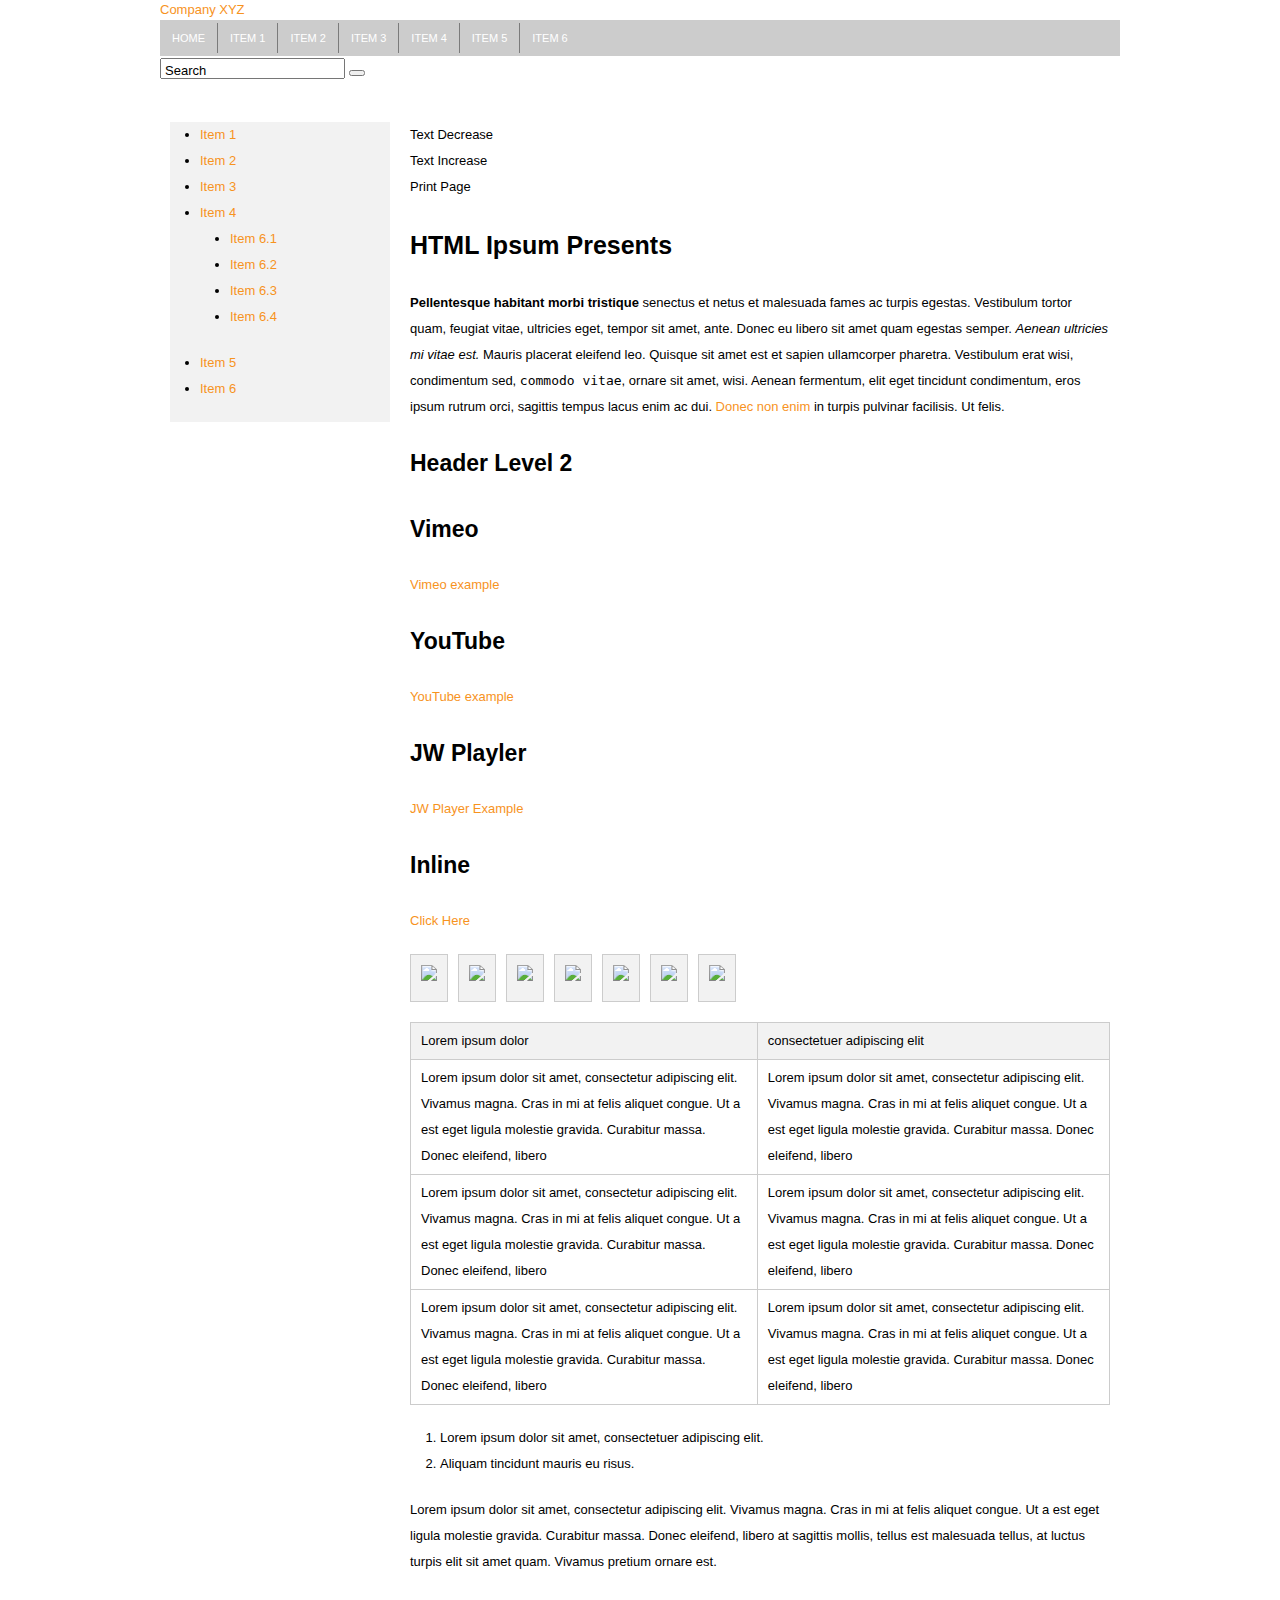
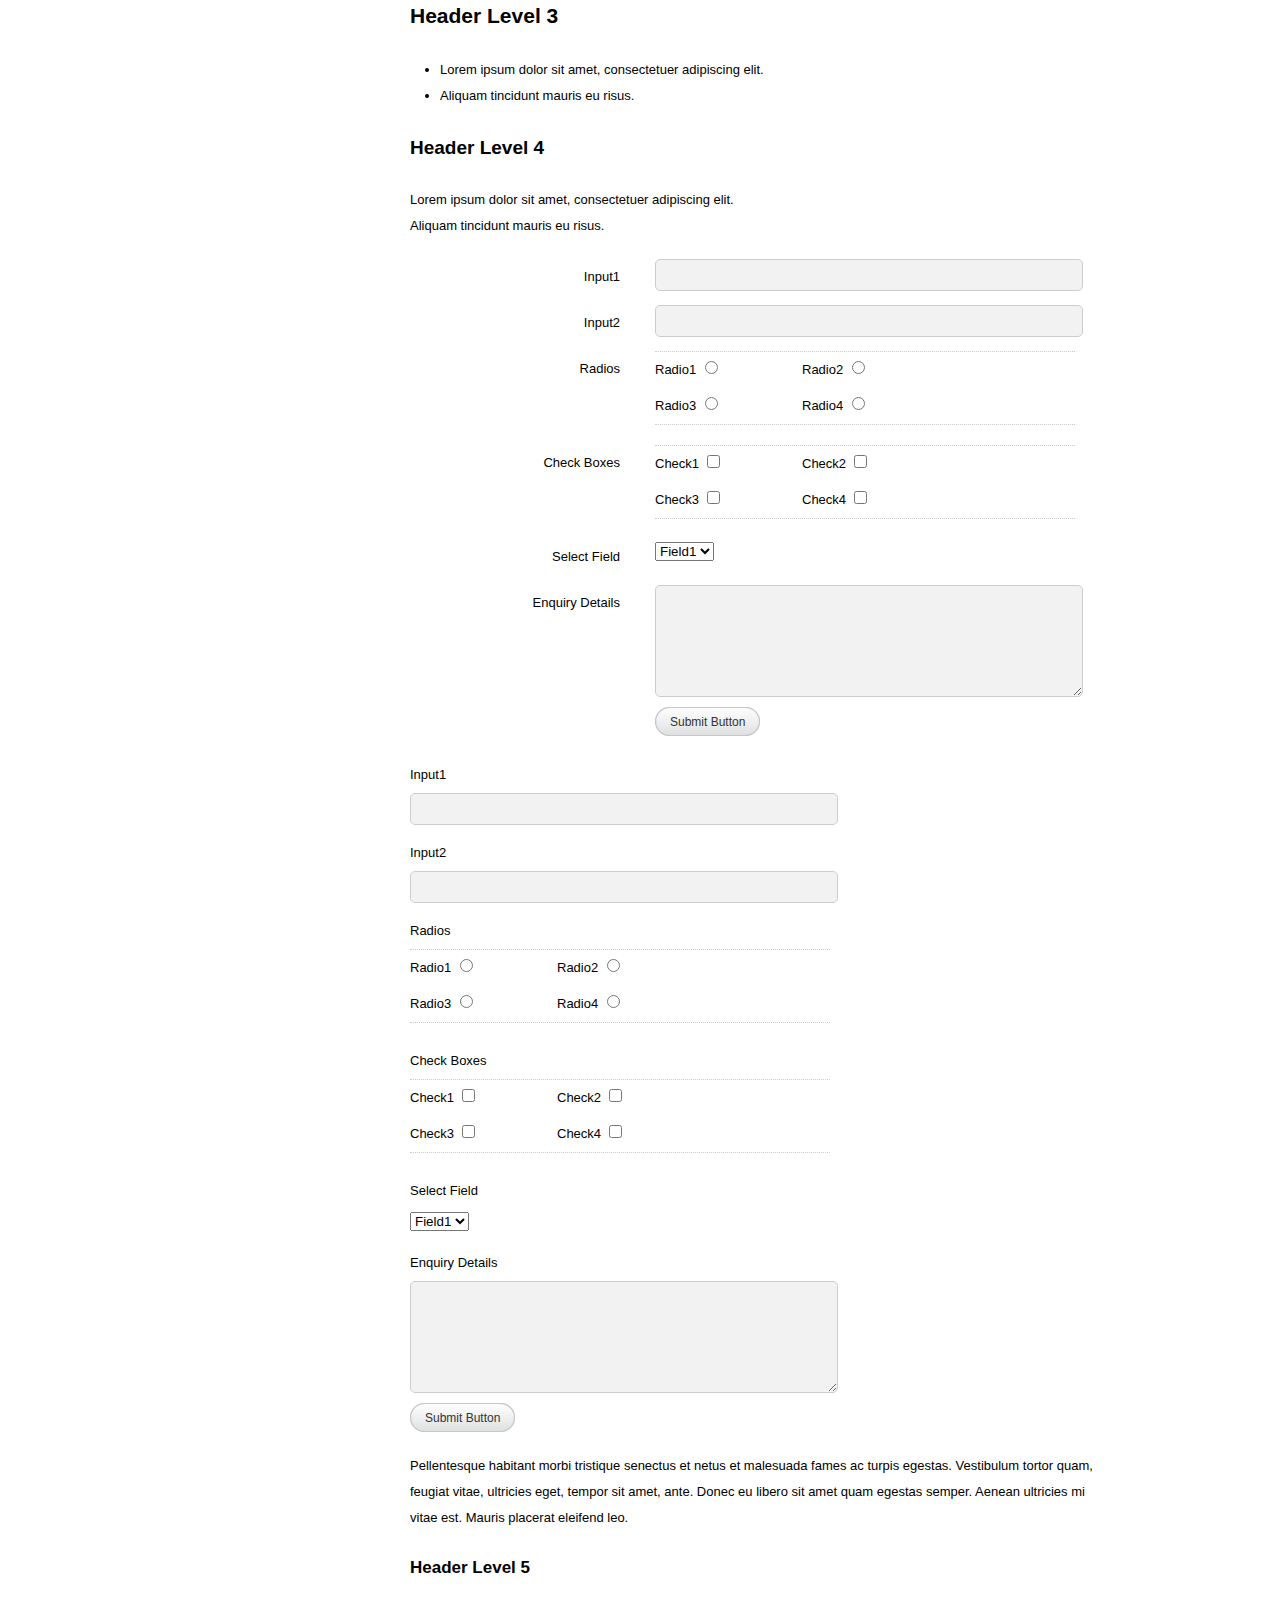
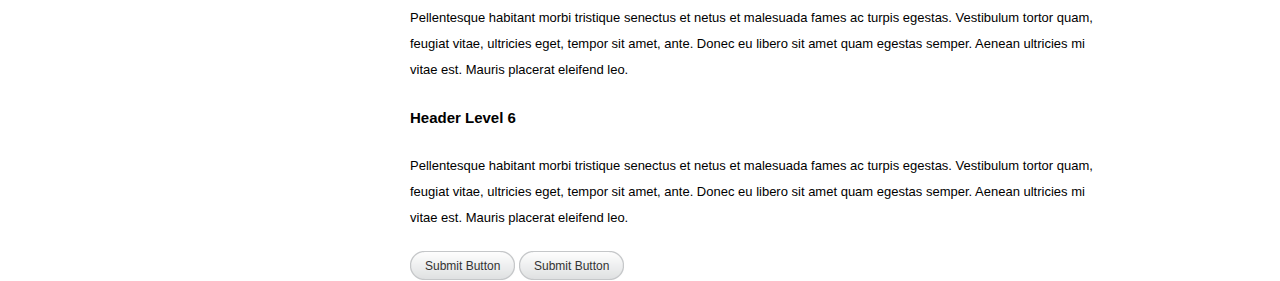
==== commit b4968aa3: "updated stuffs and shiz -> all done for now" ====
--- a/core-structure/secondLevel-2col.html
+++ b/core-structure/secondLevel-2col.html
@@ -117,6 +117,25 @@
 						
 						<h2>Header Level 2</h2>
 						
+						<h2>Vimeo</h2>
+						<p><a rel="shadowbox;width=700;height=450" href="http://player.vimeo.com/video/4240369?title=0&amp;byline=0&amp;portrait=0&amp;autoplay=1">Vimeo example</a></p>
+						
+						<h2>YouTube</h2>
+						<p><a rel="shadowbox;width=700;height=450" href="http://www.youtube.com/embed/nUTszeGOjwg?rel=0;autoplay=1">YouTube example</a></p>
+						
+						<h2>JW Playler</h2>
+						<p><a rel="shadowbox;width=600;height=450;player=flv;option{flashVars:{type:'video'}}" title="Alien" href="videos/video.mp4">JW Player Example</a></p>
+						
+						
+						<h2>Inline</h2>
+						<p><a rel="shadowbox;width=700;height=450" href="#inline-sample">Click Here</a></p>
+				
+					    <div id="inline-sample" style="display:none;">
+					        <div id="inline-sample-content" style="padding:20px;color:white;">
+					            <p>This content was taken from a hidden div in this page!</p>
+					        </div>
+					    </div>
+						
 						<ul class="rl image-gallery">
 							<li>
 								<a href="images/450x300.png" class="test-gallery" >
@@ -155,6 +174,37 @@
 							</li>
 							
 						</ul>
+						
+						<table>
+							<thead>
+								<tr>
+									<th>Lorem ipsum dolor</th>
+									<th>consectetuer adipiscing elit</th>
+									
+								</tr>
+							</thead>
+						  
+							<tbody>
+						    	<tr>
+						      		<td>Lorem ipsum dolor sit amet, consectetur adipiscing elit. Vivamus magna. Cras in mi at felis aliquet congue. Ut a est eget ligula molestie gravida. Curabitur massa. Donec eleifend, libero</td>
+						      		<td>Lorem ipsum dolor sit amet, consectetur adipiscing elit. Vivamus magna. Cras in mi at felis aliquet congue. Ut a est eget ligula molestie gravida. Curabitur massa. Donec eleifend, libero</td>
+						      		
+						      		
+						    	</tr>
+						    	<tr>
+						      		<td>Lorem ipsum dolor sit amet, consectetur adipiscing elit. Vivamus magna. Cras in mi at felis aliquet congue. Ut a est eget ligula molestie gravida. Curabitur massa. Donec eleifend, libero</td>
+						      		<td>Lorem ipsum dolor sit amet, consectetur adipiscing elit. Vivamus magna. Cras in mi at felis aliquet congue. Ut a est eget ligula molestie gravida. Curabitur massa. Donec eleifend, libero</td>
+						      		
+						      		
+						    	</tr>
+						    	<tr>
+						      		<td>Lorem ipsum dolor sit amet, consectetur adipiscing elit. Vivamus magna. Cras in mi at felis aliquet congue. Ut a est eget ligula molestie gravida. Curabitur massa. Donec eleifend, libero</td>
+						      		<td>Lorem ipsum dolor sit amet, consectetur adipiscing elit. Vivamus magna. Cras in mi at felis aliquet congue. Ut a est eget ligula molestie gravida. Curabitur massa. Donec eleifend, libero</td>
+						   
+						      		
+						    	</tr>
+							</tbody>
+						</table>
 							       
 						<ol>
 						   <li>Lorem ipsum dolor sit amet, consectetuer adipiscing elit.</li>
@@ -243,7 +293,7 @@
 										<textarea name="contact_enquiry" id="contact_enquiry" rows="5" title="Please enter your enquiry details"></textarea> 
 								</div> 
 										
-								<label for="submit" id="#" class="main-btn red-btn">
+								<label for="submit" id="#" class="main-btn basic-btn">
 									<input id="submit" name="#" type="submit" class="wai"/>
 										<span>
 										Submit Button
@@ -319,7 +369,7 @@
 										<textarea name="contact_enquiry" id="contact_enquiry" rows="5" title="Please enter your enquiry details"></textarea> 
 								</div> 
 										
-								<label for="#" id="#" class="main-btn red-btn">
+								<label for="#" id="#" class="main-btn basic-btn">
 									<input id="#" name="#" type="submit" class="wai"/>
 										<span>
 										Submit Button
@@ -339,14 +389,14 @@
 						
 						<p>Pellentesque habitant morbi tristique senectus et netus et malesuada fames ac turpis egestas. Vestibulum tortor quam, feugiat vitae, ultricies eget, tempor sit amet, ante. Donec eu libero sit amet quam egestas semper. Aenean ultricies mi vitae est. Mauris placerat eleifend leo.</p>
  						
-						<label for="#" id="#" class="main-btn blue-btn">
+						<label for="#" id="#" class="main-btn basic-btn">
 							<input id="#" name="#" type="submit" class="wai"/>
 								<span>
 									Submit Button
 								</span>
 						</label>
 						
-						<label for="#" id="#" class="main-btn red-btn">
+						<label for="#" id="#" class="main-btn basic-btn">
 							<input id="#" name="#" type="submit" class="wai"/>
 								<span>
 									Submit Button
--- a/core-structure/stylesheets/screen.css
+++ b/core-structure/stylesheets/screen.css
@@ -182,29 +182,46 @@
 
 /* @end Image gallery */
 
+/* @group Tabel Styles */
+
+table th {
+	background: #f2f2f2;
+	padding: 5px 10px;
+	border: 1px solid #cccccc;
+}
+
+table td {
+	border: 1px solid #cccccc;
+	padding: 5px 10px;
+}
+
+/* @end Table Styles */
+
 /* @group Buttons */
 
 .main-btn {
-	background: #cccccc;
 	display: inline-block;
 	cursor: pointer;
 	font-size: 12px !important;
 	line-height: 20px;
 	text-decoration: none;
-	color: white !important;
+	color: #333333 !important;
 	width: auto !important;
-	padding: 0 0 0 6px !important;
+	padding: 0 0 0 15px !important;
 }
 	
 .main-btn span { 
-	background: #666666;
 	display: inline-block;
-	padding: 0px 15px 0px 8px !important;
+	padding: 0px 15px 0px 0px !important;
 	line-height: 30px;
 	width: auto !important;
 }
-		
-	.purple-btn:hover { background-position: 0 -100px; }
-	.purple-btn:hover span { background-position: right -150px; }
+	
+	.basic-btn { background: url(../assets/base-images/basic-btn.png) no-repeat 0 0; }
+	.basic-btn span { background: url(../assets/base-images/basic-btn.png) no-repeat right -50px; }
+	
+	.basic-btn:hover { background: url(../assets/base-images/basic-btn.png) no-repeat 0 -100px; }
+	.basic-btn:hover span { background: url(../assets/base-images/basic-btn.png) no-repeat right -150px; }
+	
 
 /* @end Buttons */--- a/core-structure/shadowbox-3.0.3/shadowbox.css
+++ b/core-structure/shadowbox-3.0.3/shadowbox.css
@@ -2,7 +2,16 @@
 #sb-container{position:fixed;margin:0;padding:0;top:0;left:0;z-index:999;text-align:left;visibility:hidden;display:none;}
 #sb-overlay{position:relative;height:100%;width:100%;}
 #sb-wrapper{position:absolute;visibility:hidden;width:100px;}
-#sb-wrapper-inner{position:relative;border:1px solid #303030;overflow:hidden;height:100px;}
+
+/* SHADOW BOX WRAPPER */
+#sb-wrapper-inner{
+	position:relative;
+	border:1px solid red;
+	overflow:hidden;
+	height:100px;
+	padding: 10px;
+}
+
 #sb-body{position:relative;height:100%;}
 #sb-body-inner{position:absolute;height:100%;width:100%;}
 #sb-player.html{height:100%;overflow:auto;}
@@ -14,7 +23,9 @@
 #sb-title,#sb-info{position:relative;margin:0;padding:0;overflow:hidden;}
 #sb-title,#sb-title-inner{height:26px;line-height:26px;}
 #sb-title-inner{font-size:16px;}
-#sb-info,#sb-info-inner{height:20px;line-height:20px;}
+
+/* NAV AREA */
+#sb-info,#sb-info-inner{line-height:20px;}
 #sb-info-inner{font-size:12px;}
 #sb-nav{float:right;height:16px;padding:2px 0;width:45%;}
 #sb-nav a{display:block;float:right;height:16px;width:16px;margin-left:3px;cursor:pointer;background-repeat:no-repeat;}
